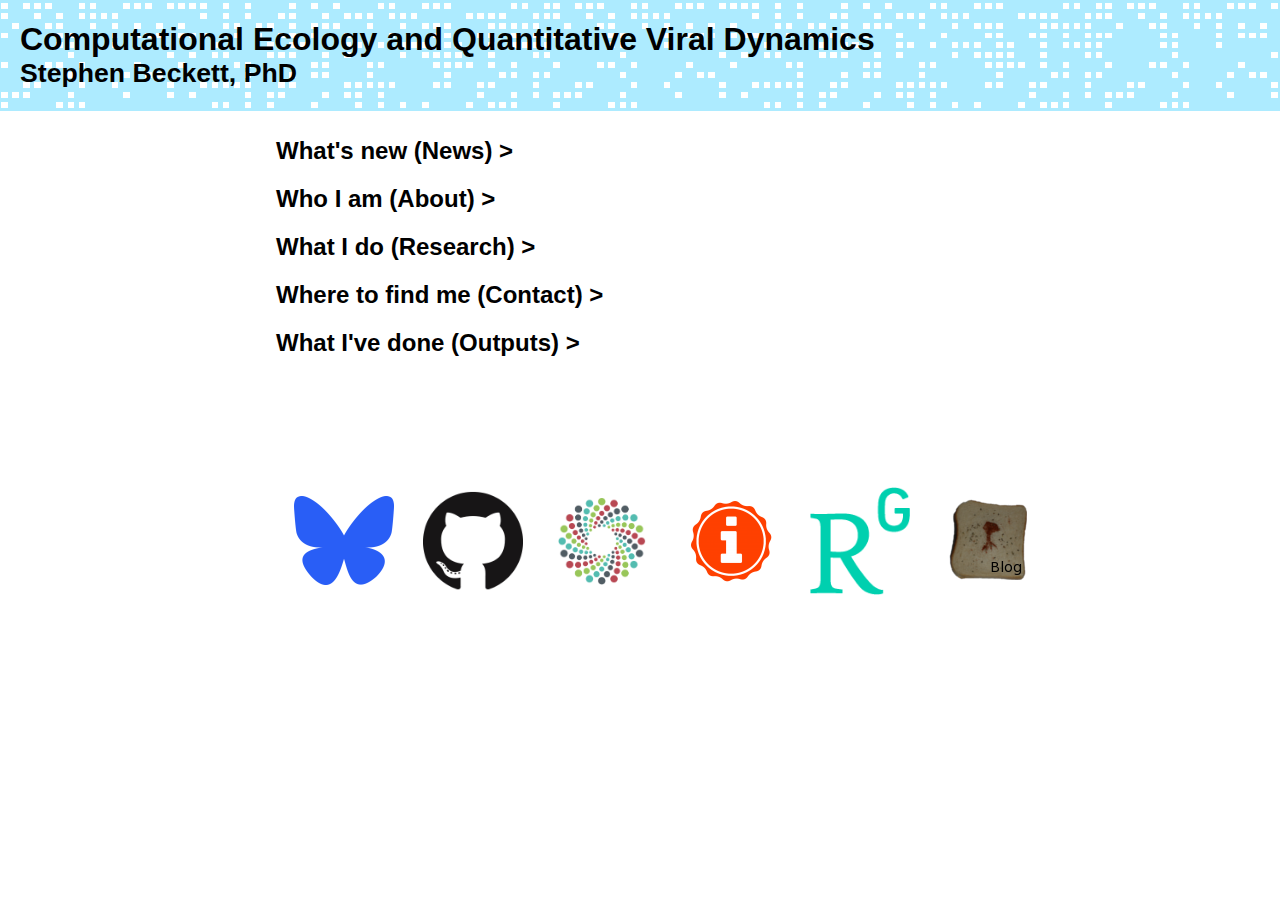
==== index.html @ b91db0d1 "Update eb" ====
<html>
<head>
<link rel="shortcut icon" href="figs/favicon.ico" type="image/vnd.microsoft.icon" /><link rel="icon" href="figs/favicon.ico" type="image/vnd.microsoft.icon" />
<title>Stephen Beckett, PhD : Computational Ecology and Quantitative Viral Dynamics</title>
<link rel="stylesheet" type="text/css" href="stylesheets/main.css" />
	
                        <meta name="twitter:url" content="http://sjbeckett.github.io/" />
                        <meta property="og:url" content="http://sjbeckett.github.io/" />
                        <meta name="twitter:title" content="Dr. Stephen Beckett - Associate Research Scientist" />
                        <meta property="og:title" content="Dr. Stephen Beckett - Associate Research Scientist" />
                        <meta name="twitter:description" content="I am an Associate Research Scientist at the University of Maryland. I use mathematical and computational methods to investigate and solve ecological and environmental problems. My current research interests lie in investigating the ecology of aquatic microbial communities, and infectious disease dynamics." />
                        <meta property="og:description" content="I am an Associate Research Scientist at the University of Maryland. I use mathematical and computational methods to investigate and solve ecological and environmental problems. My current research interests lie in investigating the ecology of aquatic microbial communities, and infectious disease dynamics." />
                        <meta name="twitter:card" content="summary" />
                        <meta property="og:type" content="website" />
	 		<meta name="description" content="I am an Associate Research Scientist at the University of Maryland. I use mathematical and computational methods to investigate and solve ecological and environmental problems. My current research interests lie in investigating the ecology of aquatic microbial communities, and infectious disease dynamics." />
	
</head>

<body>
<script type='text/javascript' src='https://d1bxh8uas1mnw7.cloudfront.net/assets/embed.js'></script> <!-- Altmetric badge script-->


<div id="content"> <!-- initiate main area with gap for header -->

<div id="header"> <!-- insert top bar -->
<h1><a class="pop" onclick="document.getElementById('spoiler_id_news') .style.display='none'; document.getElementById('spoiler_id_who') .style.display='none'; document.getElementById('spoiler_id_what') .style.display='none'; document.getElementById('spoiler_id_where') .style.display='none'; document.getElementById('spoiler_id_pub') .style.display='none'; document.getElementById('spoiler_id_software') .style.display='none'; document.getElementById('spoiler_id_data') .style.display='none'; document.getElementById('spoiler_id_posters') .style.display='none'; document.getElementById('spoiler_id_misc') .style.display='none'; document.getElementById('spoiler_id_next') .style.display='none'; document.getElementById('spoiler_id_out') .style.display='none';"></a>Computational Ecology and Quantitative Viral Dynamics<br> <small>Stephen Beckett, PhD </small></h1>
</div>

<br>
<br>

<table>
<tr>
<td width=265px></td> <!-- Left margins -->
<td>
<!--Column of content-->

<!-- NEWS -->
<h2><a class="pop" onclick="if(document.getElementById('spoiler_id_news') .style.display=='none') {document.getElementById('spoiler_id_news') .style.display=''}else{document.getElementById('spoiler_id_news') .style.display='none'}; ">What's new (News) ></a></h2>
<div id="spoiler_id_news" style=display:none>
<table>
<td width=70></td><td>
 <p>
	<table id="news">
		<!--<tr>
		<td width=100 style="vertical-align:top"> <i>date</i>: </td>
		<td>update</td>
		</tr>-->
		<tr>
		<td width=100 style="vertical-align:top"> <i>dd/mm/yyyy</i>: </td>
			<td></td>
		</tr>
		
		<tr>
		<td width=100 style="vertical-align:top"> <i>30/01/2025</i>: </td>
			<td>I have joined the Editorial Board for PLOS Computational Biology as an Academic Editor.</td>
		</tr>
		
		<tr>
		<td width=100 style="vertical-align:top"> <i>22/01/2025</i>: </td>
			<td>A <a href="https://doi.org/10.1101/2025.01.21.25320900 ">preprint</a> is now online describing our work on integrating economic-epidemiological modeling to explore policy decisions with control theory.</td>
		</tr>

		<tr>
		<td width=100 style="vertical-align:top"> <i>14/01/2025</i>: </td>
			<td>Co-presented a guest lecture on ‘Communications from mitigation and surveillance measures’ with <a href="https://sph.umd.edu/people/kathleen-mcphaul">Kate McPhaul</a> for SPHL709 ‘Reading Public Health Emergencies Through Information and Communication Research and Policy’.</td>
		</tr>
		
		<tr>
		<td width=100 style="vertical-align:top"> <i>07/01/2025</i>: </td>
			<td>Our Winter 2025 course begins! <a href="https://weitzgroup.umd.edu/people/gabi-steinbach/">Gabi Steinbach</a> and I are co-instructing the BSCI439C/BIOL708F course ‘Infectious Disease Dynamics: A Systems Approach’.</td>
		</tr>

		<tr>
		<td width=100 style="vertical-align:top"> <i>26/11/2024</i>: </td>
			<td>A new <a href="https://phageontoast.wordpress.com/2024/11/26/2024-in-review/">blog post</a>: "2024 in review".</td>
		</tr>
		
		<tr>
		<td width=100 style="vertical-align:top"> <i>25/11/2024</i>: </td>
			<td>Attended and presented research at the celebrations for the <a href="https://today.umd.edu/university-of-maryland-institute-for-health-computing-celebrates-second-anniversary">second year anniversary</a> of the University of Maryland Institute for Health Computing.</td>
		</tr>

		<tr>
		<td width=100 style="vertical-align:top"> <i>19/11/2024</i>: </td>
			<td>I have joined the Editorial Board for Mathematics in Medical and Life Sciences as an Associate Editor.</td>
		</tr>
		
		<tr>
		<td width=100 style="vertical-align:top"> <i>19/11/2024</i>: </td>
			<td>Presented a talk on "Developing public-facing pandemic tooling to promote prosocial decision making" to the 2024 Brin MRC workshop on <a href="https://brinmrc.umd.edu/programs/workshops/fall24/fall24-workshop-bio.html">Disease Dynamics and Human Behavior</a>.</td>
		</tr>
		
		<tr>
		<td width=100 style="vertical-align:top"> <i>18/11/2024</i>: </td>
			<td>Presented a poster at the <a href="https://midasnetwork.us/midas-2024/">MIDAS 2024</a> annual meeting on "Infections are not alike: the effects of covariation between individual susceptibility and transmissibility on epidemic dynamics". A preprint of this work is available on <a href="https://doi.org/10.1101/2024.10.11.24315334">medRxiv</a>.</td>
		</tr>
		
		<tr>
		<td width=100 style="vertical-align:top"> <i>13/11/2024</i>: </td>
			<td>Presented a poster, and a talk at the SCOPE annual meeting on work pushing "Towards generalizations of viral life-history trait scalings".</td>
		</tr>
		
		<tr>
		<td width=100 style="vertical-align:top"> <i>08/11/2024</i>: </td>
			<td>Veerapetch Petchger and I presented joint work at the Pandemic Readiness Initiative Public Research Seminar titled "Towards a wastewater surveillance and communication nexus". </td>
		</tr>
		
		<tr>
		<td width=100 style="vertical-align:top"> <i>04/11/2024</i>: </td>
			<td>I am now jointly appointed between the Department of Biology, University of Maryland; and the University of Maryland Institute for Health Computing.</td>
		</tr>
		
		<tr>
		<td width=100 style="vertical-align:top"> <i>16/10/2024</i>: </td>
			<td>I visited the University of Maryland Center for Environmental Science at the Horn Point Laboratory and presented a seminar: “Disentangling top-down drivers of mortality in marine microbial communities”.</td>
		</tr>
		
		<tr>
		<td width=100 style="vertical-align:top"> <i>12/10/2024</i>: </td>
			<td>Our research investigating how correlations between susceptibility and transmissibility impact infectious disease dynamics is now out as a <a href="https://www.medrxiv.org/content/10.1101/2024.10.11.24315334">preprint</a> on medRxiv.</td>
		</tr>
		
		<tr>
		<td width=100 style="vertical-align:top"> <i>30/09/2024</i>: </td>
			<td>Myself, <a href="https://biology.umd.edu/people/mallory-harris">Mallory Harris</a> and <a href="https://biology.umd.edu/people/dr-joshua-weitz">Joshua Weitz</a> took part in a <a href="https://www.reddit.com/r/askscience/comments/1fssr9o/askscience_ama_series_i_am_a_quantitative/">reddit r/AskScience AMA</a> on epidemic modeling and pandemic prevention.</td>
		</tr>
		
		<tr>
		<td width=100 style="vertical-align:top"> <i>03/09/2024</i>: </td>
			<td>Myself, <a href="https://cipher.charlotte.edu/directory/elaine-luo-phd/">Elaine Luo</a> and <a href="https://www.usm.edu/faculty-directory/profile.php?id=2236891">Kristina Mojica</a> received the news that our session "Viral interactions and ecological dynamics" was accepted for the <a href="https://www.aslo.org/charlotte-2025/">ASLO 2025 Aquatic Sciences Meeting</a>. Abstracts are due 21st October!</td>
		</tr>
		
		<tr>
		<td width=100 style="vertical-align:top"> <i>27/08/2024</i>: </td>
			<td>David Talmy and I presented at the vDARWIN minisymposium on "Quantifying the sensitivity of algal host-virus life-history traits to resource limitation".</td>
		</tr>
		
		<tr>
		<td width=100 style="vertical-align:top"> <i>30/07/2024</i>: </td>
			<td>Our research on modeling the evolution of temperate phage strategies using a serial passaging framework is now on bioRxiv as a <a href="https://www.biorxiv.org/content/10.1101/2024.07.29.604806v1">preprint</a>.</td>
		</tr>
		
		<tr>
		<td width=100 style="vertical-align:top"> <i>13/06/2024</i>: </td>
			<td>An updated preprint on perceptions related to immunity and COVID-19 booster vaccinations, and incorporating feedback from covid19immunity.com, is now <a href="https://osf.io/preprints/psyarxiv/wgb9t">online</a>.</td>
		</tr>

		<tr>
		<td width=100 style="vertical-align:top"> <i>30/05/2024</i>: </td>
			<td>A new <a href="https://phageontoast.wordpress.com/2024/05/30/potential-network-modules-and-network-modularity/">blog post</a>: "Potential network modules and network modularity".</td>
		</tr>
		
		<tr>
		<td width=100 style="vertical-align:top"> <i>17/04/2024</i>: </td>
			<td>David Demory and I presented a seminar on some of our model-data integration work: "Fitting population dynamics to multi-trophic models of <i>Prochlorococcus</i>, their viruses, and grazers."</td>
		</tr>
		
		<tr>
		<td width=100 style="vertical-align:top"> <i>11/04/2024</i>: </td>
			<td>I wrote up a tutorial detailing <a href="https://phageontoast.wordpress.com/2024/04/11/a-julia-tutorial-the-sir-model/">how to simulate an epidemic using the SIR model</a> in the Julia programming language.</td>
		</tr>
		
		<tr>
		<td width=100 style="vertical-align:top"> <i>07/03/2024</i>: </td>
			<td>Our paper: <a href="https://doi.org/10.1038/s41467-024-46165-3">Disentangling top-down drivers of mortality underlying diel population dynamics of <i>Prochlorococcus</i> in the North Pacific Subtropical Gyre</a> is now published in Nature Communications. I posted a new summary blog post on the topic <a href="https://phageontoast.wordpress.com/2024/03/08/evaluating-microbial-infection-and-grazing-in-the-field-using-population-timeseries-and-model-data-integration/">here</a>.</td>
		</tr>
		
		<tr>
		<td width=100 style="vertical-align:top"> <i>06/02/2024</i>: </td>
			<td>I posted a new blog post: <a href="https://phageontoast.wordpress.com/2024/02/06/reflecting-on-communicating-covid-19-exposure-risks/">"Reflecting on communicating COVID-19 exposure risks"</a>.</td>
		</tr>

		<tr>
		<td width=100 style="vertical-align:top"> <i>31/01/2024</i>: </td>
			<td>I visited <a href="https://www.bansallab.com/">Shweta Bansal</a> and her research lab at Georgetown University and presented our research on wastewater prevalence estimation.</td>
		</tr>
		
		<tr>
		<td width=100 style="vertical-align:top"> <i>20/12/2023</i>: </td>
			<td>I am now an Associate Research Scientist at the University of Maryland.</td>
		</tr>
		
		<tr>
		<td width=100 style="vertical-align:top"> <i>30/11/2023</i>: </td>
			<td>Spoke to and answered questions from local highschoolers interested in learning about science and scientific research.</td>
		</tr>
		
		<tr>
		<td width=100 style="vertical-align:top"> <i>08/11/2023</i>: </td>
			<td>Spanish version of the <a href="https://covid19immunity.com">COVID-19 Immunity Estimator</a> tool is released.</td>
		</tr>
		
		<tr>
		<td width=100 style="vertical-align:top"> <i>07/11/2023</i>: </td>
			<td>I gave a talk at the SCOPE annual meeting titled: "Modeling microbial trophic interactions".</td>
		</tr>
		
		<tr>
		<td width=100 style="vertical-align:top"> <i>30/10/2023</i>: </td>
			<td>Presented collaborative work on wastewater prevalence estimation to the <a href="https://midasnetwork.us/midas-network-annual-meeting-midas-2023/">2023 Annual MIDAS meeting</a>.</td>
		</tr>
		
		<tr>
		<td width=100 style="vertical-align:top"> <i>05/10/2023</i>: </td>
			<td>Our <a href="https://doi.org/10.1371/journal.pone.0290708">paper</a> studying the effectiveness of the <a href="https://covid19risk.biosci.gatech.edu/">COVID-19 Event Risk tool</a> is now published in PLoS ONE.</td>
		</tr>
		
		<tr>
		<td width=100 style="vertical-align:top"> <i>01/10/2023</i>: </td>
			<td>I joined the University of Maryland as a Visiting Assistant Research Scientist in the Department of Biology.</td>
		</tr>
		
		<tr>
		<td width=100 style="vertical-align:top"> <i>25/08/2023</i>: </td>
			<td>We released the online COVID-19 Immunity Estimator tool: <a href="https://covid19immunity.com/">covid19immunity.com</a>.</td>
		</tr>
		
		<tr>
		<td width=100 style="vertical-align:top"> <i>18/08/2023</i>: </td>
			<td>Our research on perceptions related to immunity and COVID-19 booster vaccinations is now online as a <a href="https://psyarxiv.com/wgb9t/">preprint</a>.</td>
		</tr>
		
		<tr>
		<td width=100 style="vertical-align:top"> <i>23/06/2023</i>: </td>
			<td>I visited with Elaine Luo and the <a href="https://sites.google.com/uncc.edu/microbial-ecology-lab">Microbial ecology lab</a> at the University of North Carolina-Charlotte.</td>
		</tr>
		
		<tr>
		<td width=100 style="vertical-align:top"> <i>15/06/2023</i>: </td>
			<td>I visited with the <a href="http://www.talmygroup.com/">Talmy group</a> at the University of Tennessee, and gave a seminar titled "Modeling virus impacts across systems: from marine microbial communities to COVID-19".</td>
		</tr>
		
		<tr>
		<td width=100 style="vertical-align:top"> <i>27/04/2023</i>: </td>
			<td>Our research on evaluating responses to COVID-19 informational social media adverts is now <a href="https://psycnet.apa.org/fulltext/2023-65876-001.html">published online</a> at the Journal of Applied Research in Memory and Cognition.</td>
		</tr>
		
		<tr>
		<td width=100 style="vertical-align:top"> <i>16/02/2023</i>: </td>
			<td>I participated in the Serrapilheira/ICTP-SAIFR Training Program in Quantitative Ecology in São Paulo, teaching a mix of undergraduate and masters students from different backgrounds about principles and modelling in predator-prey dynamics, evolutionary ecology and epidemiology. I also gave talks on "Applying quantitative principles to develop public facing tools for COVID-19" and "How does code and science get published?".</td>
		</tr>
		
		<tr>
		<td width=100 style="vertical-align:top"> <i>21/01/2023</i>: </td>
			<td>The Journal of Open Source Software published our <a href="https://doi.org/10.21105/joss.04898">paper</a> describing the <a href="https://github.com/sjbeckett/localcovid19now">localcovid19now</a> R package. The package provides functions to download and map recent localised COVID-19 case data in an effort to improve the understanding of localised COVID-19 transmission.</td>
		</tr>
		
		<tr>
		<td width=100 style="vertical-align:top"> <i>20/01/2023</i>: </td>
			<td>Our manuscript investigating <a href="http://dx.doi.org/10.15585/mmwr.mm7203a5">reasons why US adults are, or are not, electing to get the COVID-19 bivalent vaccine</a> is now published in the Morbidity and Mortality Weekly Report (MMWR).</td>
		</tr>
		
		<tr>
		<td width=100 style="vertical-align:top"> <i>03/12/2022</i>: </td>
			<td>An update to our manuscript: “Diel population dynamics and mortality of <i>Prochlorococcus</i> in the North Pacific Subtropical Gyre” available as a <a href="https://doi.org/10.1101/2021.06.15.448546v2">preprint</a> on bioRxiv.</td>
		</tr>
		
		<tr>
		<td width=100 style="vertical-align:top"> <i>22/09/2022</i>: </td>
			<td>A <a href="https://dx.doi.org/10.31219/osf.io/fg6vw">preprint</a> is now online describing our R package, <a href="https://github.com/sjbeckett/localcovid19now">localcovid19now</a>, to process and visualize regional COVID-19 case data across multiple countries.</td>
		</tr>	
		
		<tr>
		<td width=100 style="vertical-align:top"> <i>08/09/2022</i>: </td>
			<td>Hosted <a href="https://mjharris95.github.io/">Mallory Harris</a> (Stanford) in the WeitzLab and worked on problems related to epidemic dynamics.</td>
		</tr>	
		
		<tr>
		<td width=100 style="vertical-align:top"> <i>01/07/2022</i>: </td>
			<td>I was <a href="https://faculty.gatech.edu/georgia-tech-faculty-earn-promotions-tenure-spring-2022">promoted</a> to Research Scientist II at Georgia Tech.</td>
		</tr>		
		
		<tr>
		<td width=100 style="vertical-align:top"> <i>23/06/2022</i>: </td>
			<td>A <a href="https://doi.org/10.31234/osf.io/en35p">preprint</a> is now online describing the efficacy of different COVID-19 messaging strategies on different demographic groups.</td>
		</tr>
		
		<tr>
		<td width=100 style="vertical-align:top"> <i>09/02/2022</i>: </td>
			<td>Submitted our latest work exploring and assessing the impact of the <a href="https://covid19risk.biosci.gatech.edu/">COVID-19 event risk assessment planning tool</a> by analyzing how users interact with the tool. A <a href="https://doi.org/10.31234/osf.io/v8tdf">preprint</a> is now online.</td>
		</tr>
		
		<tr>
		<td width=100 style="vertical-align:top"> <i>20/01/2022</i>: </td>
			<td>Our manuscript exploring <a href="https://rdcu.be/cFBMP">temporal niche partitioning of resources and metabolism of marine microbes in the North Pacific</a> is now online in Nature Ecology and Evolution.</td>
		</tr>
		
		<tr>
		<td width=100 style="vertical-align:top"> <i>01/12/2021</i>: </td>
			<td>Our manuscript describing the deployment of <a href="https://dx.doi.org/10.1097/EDE.0000000000001448">Georgia Tech's surveillance testing system for COVID-19</a> is now online at Epidemiology.</td>
		</tr>
		
		<tr>
		<td width=100 style="vertical-align:top"> <i>23/09/2021</i>: </td>
		<td>We added interactive survey elements and the Risk Guessing Game to the <a href="https://covid19risk.biosci.gatech.edu/">COVID-19 event risk assessment planning tool</a> for research in collaboration with cognitive neuroscientists at Duke University.</td>
		</tr>
		
		<tr>
		<td width=100 style="vertical-align:top"> <i>09/09/2021</i>: </td>
		<td>A video highlighting our work and communication through the COVID-19 event risk assessment planning tool has been <a href="https://www.youtube.com/watch?v=BmpnfLLrr4w">published by RStudio</a>.</td>
		</tr>
		
		<tr>
		<td width=100 style="vertical-align:top"> <i>21/08/2021</i>: </td>
		<td>Our manuscript describing how population-level immunity can be estimated: “A framework for monitoring population immunity to SARS-CoV-2" is <a href="https://doi.org/10.1016/j.annepidem.2021.08.013">now online</a> at Annals of Epidemiology.</td>
		</tr>
		
		<tr>
		<td width=100 style="vertical-align:top"> <i>16/06/2021</i>: </td>
		<td>Submitted our newest manuscript: “Diel population dynamics and mortality of Prochlorococcus in the North Pacific Subtropical Gyre” available as a <a href="https://doi.org/10.1101/2021.06.15.448546">preprint</a> on bioRxiv.</td>
		</tr>
		
		<tr>
		<td width=100 style="vertical-align:top"> <i>17/05/2021</i>: </td>
		<td>I helped with instructing the <a href="http://workshop2021.qbios.gatech.edu/">2021 QBioS Hands-on Modeling Virtual Workshop on Epidemics</a>.</td>
		</tr>
		
		<tr>
		<td width=100 style="vertical-align:top"> <i>10/05/2021</i>: </td>
		<td>Presented collaborative work on <a href="https://weitzgroup.github.io/MAGEmodel_covid19_GA/">spatial epidemic modelling in Georgia</a> and on the <a href="covid19risk.biosci.gatech.edu/">COVID-19 event risk assessment planning tool</a> to the <a href="https://midasnetwork.us/midas-network-annual-meeting-midas-2021/">2021 Annual MIDAS meeting</a>.</td>
		</tr>
		
		<tr>
		<td width=100 style="vertical-align:top"> <i>22/04/2021</i>: </td>
		<td>Judged at the <a href="https://issuu.com/studentinnovation/docs/15th_annual_undergraduate_research_spring_symposiu">2021 Undergraduate Research Symposium</a> at Georgia Tech.</td>
		</tr>
		
		<tr>
		<td width=100 style="vertical-align:top"> <i>20/04/2021</i>: </td>
		<td>Initial release of the <a href="https://covid19dashboardgt.shinyapps.io/us_immunitylevel/">Population-level Immunity dashboard for the United States</a> developed with <a href="https://www.linkedin.com/in/king-nguyen-103/">Quan Nguyen</a> and <a href="https://weitzgroup.biosci.gatech.edu/people/joshua-weitz/">Joshua Weitz</a>. </td>
		</tr>

		<tr>
		<td width=100 style="vertical-align:top"> <i>24/03/2021</i>: </td>
		<td><a href="https://sciartwonderatl.wixsite.com/sawatl/wang-beckett">Mary Wang’s artwork "Us"</a> relating human decision making and behavior to COVID-19 risk via our <a href="https://covid19risk.biosci.gatech.edu/">COVID-19 Event Risk Assessment Planning Tool</a> was showcased at the 2021 Science.Art.Wonder artist showcase.</td>
		</tr>

		<tr>
		<td width=100 style="vertical-align:top"> <i>05/03/2021</i>: </td>
		<td>Sigma Xi <a href="https://cpb-us-w2.wpmucdn.com/sites.gatech.edu/dist/0/283/files/2021/03/2021-Sigma-Xi-Research-Award-Winners.final_.pdf">award</a> to Joshua Weitz and Clio Andris for our paper: "Real-time, interactive website for US-county-level COVID-19 event risk assessment".</td>
		</tr>

		<tr>
		<td width=100 style="vertical-align:top"> <i>03/12/2020</i>: </td>
		<td>I presented a seminar at Louisiana State University titled: “Modeling virus impacts across systems: from marine microbial communities to COVID-19”. </td>
		</tr>
		
		<tr>
		<td width=100 style="vertical-align:top"> <i>22/11/2020</i>: </td>
		<td>The <a href="https://covid19risk.biosci.gatech.edu/">COVID-19 Event Risk Assessment Planning Tool</a> is extended to provide sub-national risk estimates in Denmark, Ireland and Sweden.</td>
		</tr>
		
		<tr>
		<td width=100 style="vertical-align:top"> <i>18/11/2020</i>: </td>
		<td>Many news articles about the <a href="https://covid19risk.biosci.gatech.edu/">COVID-19 Event Risk Planning Tool</a>. A couple I'd like to highlight are from the <a href="https://webcache.googleusercontent.com/search?q=cache:-mEHxdlXIlgJ:https://www.latimes.com/science/story/2020-11-11/covid-19-risk-thanksgiving-2020-what-to-expect+&cd=1&hl=en&ct=clnk&gl=us&client=ubuntu">LA Times</a> and <a href="https://www.wired.com/story/thinking-about-a-holiday-gathering-look-at-this-map/">Wired</a>. I've also been interviewed about our tool by the media for audiences in <a href="https://www.kadn.com/content/video/573060441.html">Lafeyette</a>, <a href="https://news3lv.com/news/local/tool-shows-risk-of-catching-covid-19-in-group-settings">Las Vegas</>, <a href="https://www.fox13memphis.com/news/local/researchers-develop-new-risk-calculation-tool-covid-19-exposure/E2UJ2SDZGJATVAGQLUH44R6IBM/">Memphis</>, <a href="https://fox4kc.com/news/thanksgiving-plans-this-year-may-be-changing-due-to-covid-19/">Kansas City</a>, <a href="https://www.wbay.com/2020/11/16/interactive-covid-19-tool-helps-you-understand-risk-factor-of-a-gathering/">Green Bay</a>, <a href="https://www.fox35orlando.com/news/interactive-map-shows-youre-risk-of-catching-covid-at-event">Orlando</a> and <a href="https://www.mtpr.org/post/how-risky-are-holiday-gatherings-heres-what-health-experts-say-about-covid-19">Montana</a>.</td>
		</tr>
		
		<tr>
		<td width=100 style="vertical-align:top"> <i>27/10/2020</i>: </td>
		<td>The <a href="https://covid19risk.biosci.gatech.edu/">COVID-19 Event Risk Assessment Planning Tool</a> is extended to provide sub-national risk estimates in the Czech Republic and Spain.</td>
		</tr>
	
		<tr>
		<td width=100 style="vertical-align:top"> <i>10/11/2020</i>: </td>
		<td>Release of an <a href="https://sjbeckett.shinyapps.io/ga_dashboard/">interactive dashboard showcasing the status of COVID-19 in the state of Georgia</a>. This RShiny dashboard is based on figures I have been releasing on a regular basis via twitter and which have previously been shown in Georgia Tech. COVID-19 townhalls.</td>
		</tr>
		
		<tr>
		<td width=100 style="vertical-align:top"> <i>09/11/2020</i>: </td>
		<td>Our <a href="https://doi.org/10.1038/s41562-020-01000-9">paper</a> describing the COVID-19 Event Risk Assessment Planning Tool is now published in Nature Human Behaviour.</td>
		</tr>
		
		<tr>
		<td width=100 style="vertical-align:top"> <i>28/10/2020</i>: </td>
		<td>The <a href="https://covid19risk.biosci.gatech.edu/">COVID-19 Event Risk Assessment Planning Tool</a> is featured at Government Technology as <a href="https://www.govtech.com/health/Mapping-Tool-Visualizes-COVID-Risk-of-Different-Size-Events.html">MetroLab Network's Innovation of the Month</a>.</td>
		</tr>
		
		<tr>
		<td width=100 style="vertical-align:top"> <i>19/10/2020</i>: </td>
		<td>The <a href="https://covid19risk.biosci.gatech.edu/">COVID-19 Event Risk Assessment Planning Tool</a> is extended to provide sub-national risk estimates in Austria and France.</td>
		</tr>
		
		<tr>
		<td width=100 style="vertical-align:top"> <i>05/10/2020</i>: </td>
		<td>The <a href="https://covid19risk.biosci.gatech.edu/">COVID-19 Event Risk Assessment Planning Tool</a> is extended to provide sub-national risk estimates in Italy, Switzerland and the UK.</td>
		</tr>
		
		<tr>
		<td width=100 style="vertical-align:top"> <i>11/09/2020</i>: </td>
		<td>Our <a href="https://doi.org/10.1038/s41396-020-00752-6">paper</a> measuring infected cyanobacteria in the North Pacific and quantifying viral-induced mortality is now online.</td>
		</tr>
		
		<tr>
		<td width=100 style="vertical-align:top"> <i>18/05/2020</i>: </td>
		<td>I helped instruct the <a href="http://workshop2020.qbios.gatech.edu/">2020 QBioS Hands-on Modeling Virtual Workshop on Epidemics</a>.</td>
		</tr>
		
		<tr>
		<td width=100 style="vertical-align:top"> <i>15/05/2020</i>: </td>
		<td>Slate featured an <a href="https://slate.com/technology/2020/05/georgia-reopening-data-error.html">op-ed</a>, written with <a href="https://twitter.com/joshuasweitz">Joshua Weitz</a>, about reporting lags and the interpretation of case data, and the possibility of epidemic plateaus in Georgia.</td>
		</tr>
		
		<tr>
		<td width=100 style="vertical-align:top"> <i>07/05/2020</i>: </td>
		<td>Our <a href="https://doi.org/10.1038/s41591-020-0895-3">paper</a> modelling the potential of "serological shielding" is now publsihed in Nature Medicine.</td>
		</tr>
		
		<tr>
		<td width=100 style="vertical-align:top"> <i>01/05/2020</i>: </td>
		<td>Press: <a href="https://www.wabe.org/georgia-going-back-to-business-as-usual-could-lead-to-25000-deaths-study-finds/">WABE</a> covers our intial COVID-19 projections in Georgia using MAGE.</td>
		</tr>
		
		<tr>
		<td width=100 style="vertical-align:top"> <i>28/04/2020</i>: </td>
		<td>We released an <a href="https://github.com/WeitzGroup/MAGEmodel_covid19_GA/blob/master/Report/GA_COVID19_summary_28Apr2020.pdf">executive summary report for Georgia</a> on the potential for COVID-19 to return if physical distancing interventions are lifted too soon using a metapopulation age-structured epidemiological model (<a href="http://weitzgroup.github.io/MAGEmodel_covid19_GA/">MAGE</a>).</td>
		</tr>
		
		<tr>
		<td width=100 style="vertical-align:top"> <i>12/03/2020</i>: </td>
		<td>I presented a Biological Sciences seminar at the University of Chicago at Illinois on "Quantifying the ecological relevance of grazing and viral lysis in marine microbial communities".</td>
		</tr>
		
		<tr>
		<td width=100 style="vertical-align:top"> <i>02/03/2020</i>: </td>
		<td>I gave the Microbial Dynamics seminar at Georgia Tech on our work on estimating mortality in marine microbial communities.</td>
		</tr>
		
		<tr>
		<td width=100 style="vertical-align:top"> <i>17/02/2020</i>: </td>
		<td>I presented our work on modelling microbial populations in the North Pacific Subtropical Gyre at Ocean Sciences Meeting 2020 in San Diego.</td>
		</tr>
		
		<tr>
		<td width=100 style="vertical-align:top"> <i>06/02/2020</i>: </td>
		<td>I gave the Physics of Living Systems seminar titled: "Quantifying the ecological relevance of grazing and viral lysis in marine microbial communities".</td>
		</tr>
		
		<tr>
		<td width=100 style="vertical-align:top"> <i>01/12/2019</i>: </td>
		<td>Our new <a href="https://www.ingentaconnect.com/contentone/jmr/jmr/2019/00000077/a00102s1/art00009">paper</a> describing how biogeochemistry relates to changes in sea surface height at Station ALOHA is now published in the Journal Of Marine Research.</td>
		</tr>
		
		<tr>
		<td width=100 style="vertical-align:top"> <i>02/11/2019</i>: </td>
		<td>Got pedalling in support of <a href="https://www.crohnscolitisfoundation.org/get-involved/fundraising-events/spin4">spin4 crohn's and colitis</a>.</td>
		</tr>
		
		<tr>
		<td width=100 style="vertical-align:top"> <i>15/09/2019</i>: </td>
		<td>Arrived at the Technion to take part in the Phytoplankton Mortality Workshop to cross-compare phytoplankton mortality measurements.</td>
		</tr>
		
		<tr>
		<td width=100 style="vertical-align:top"> <i>02/06/2019</i>: </td>
		<td>Our <a href="https://doi.org/10.1111/1462-2920.14626">paper</a> describing a model to estimate carbon fluxes through grazing and viral infection is now published in Environmental Microbiology.</td>
		</tr>
		
		<tr>
		<td width=100 style="vertical-align:top"> <i>29/05/2019</i>: </td>
		<td>I presented a professional development talk to the <a href="http://qbios.gatech.edu/">Quantitative Biosciences Graduate Program</a> titled "Inside the Reviewing Process".</td>
		</tr>
		
		<tr>
		<td width=100 style="vertical-align:top"> <i>13/04/2019</i>: </td>
		<td>Our new <a href="https://doi.org/10.3389/fmars.2019.00182">paper</a> about size-dependent encounter rates between microbes and their predators is now published at Frontiers in Marine Science. I wrote a summary <a href="https://phageontoast.wordpress.com/2019/05/13/would-you-rather-fight-a-trillion-bacteriophage-sized-alligators-or-an-alligator-sized-bacteriophage/">here</a>.</td>
		</tr>
		
		<tr>
		<td width=100 style="vertical-align:top"> <i>30/03/2019</i>: </td>
		<td>Was on hand to discuss the Science.Art.Wonder project today (and on 23/03/2019 at the Atlanta Science Festival) with Emily Madsen. One piece "Submerged" explores the capacity for viruses to affect marine ecosystems; whilst the second, "Through a different Model" focuses on the process and art of modelling using a size-structured phytoplankton model I am developing as an example.</td>
		</tr>
		
		<tr>
		<td width=100 style="vertical-align:top"> <i>25/03/2019</i>: </td>
		<td>Curated the <a href="https://twitter.com/biotweeps">@biotweeps</a> twitter account for a week where I enthused about modelling and marine viruses!</td>
		</tr>
		
		<tr>
		<td width=100 style="vertical-align:top"> <i>28/02/2019</i>: </td>
		<td>I have been promoted to Research Scientist I at Georgia Tech.</td>
		</tr>			
		
		<tr>
		<td width=100 style="vertical-align:top"> <i>07/12/2018</i>: </td>
		<td>Hosted Emily Madsen in the WeitzLab to discuss communicating my research through art as part of the Science.Art.Wonder project.</td>
		</tr>	
		
		<tr>
		<td width=100 style="vertical-align:top"> <i>03/12/2018</i>: </td>
		<td>I gave a talk at the SCOPE annual meeting titled: "Diel with it: Data-model comparisons of diel ecological oscillations around station ALOHA".</td>
		</tr>	
		
		<tr>
		<td width=100 style="vertical-align:top"> <i>10/11/2018</i>: </td>
		<td>I volunteered with Habitat for Humanity in Atlanta.</td>
		</tr>	
		
		<tr>
		<td width=100 style="vertical-align:top"> <i>20/09/2018</i>: </td>
		<td>I presented "Viral Lysis vs. Grazing: perspectives on phytoplankton mortality” at the 5th Georgia Tech Postdoctoral Research Symposium.</td>
		</tr>
		
		<tr>
		<td width=100 style="vertical-align:top"> <i>04/09/2018</i>: </td>
		<td>Our <a href="https://doi.org/10.3389/fmicb.2018.01850">new paper</a> on modelling the robustness of dilution based estimates of rates of viral-induced mortality is now published in Frontiers in Microbiology. I wrote a summary <a href="https://phageontoast.wordpress.com/2018/09/03/measuring-viral-induced-mortality-of-phytoplankton-in-the-context-of-strain-level-diversity/">here</a>.</td>
		</tr>
		
		<tr>
		<td width=100 style="vertical-align:top"> <i>30/08/2018</i>: </td>
		<td>Our software package for calculating nestedness, <a href="http://github.com/sjbeckett/FALCON">FALCON</a>, has been used as an example of <a href="https://medium.com/@ganileni/how-to-wrap-a-matlab-package-in-python-31ecade442cd">how to wrap a MATLAB package in python</a> by KCL researcher Orazio Angelini.</td>
		</tr>
		
		<tr>
		<td width=100 style="vertical-align:top"> <i>20/06/2018</i>: </td>
		<td>Presented a talk: "Viral Lysis vs. Grazing: Perspectives on Phytoplankton Mortality” at the <a href="http://avw2018.com/">9th Aquatic Viral Workshop</a> in Lincoln, Nebraska (USA).</td>
		</tr>
		
		<tr>
		<td width=100 style="vertical-align:top"> <i>13/02/2018</i>: </td>
		<td>Presented a poster and co-chaired a session on "A Matter of Life and Death: The Role of Microbial Interactions in Mediating Biogeochemical Cycles" at the Ocean Sciences Meeting 2018 in Portland (USA).</td>
		</tr>
				
		<tr>
		<td width=100 style="vertical-align:top"> <i>13/12/2017</i>: </td>
		<td>Presented a seminar at the Marine Biological Association in Plymouth (UK) on: "Quantifying the ecological relevance of viral lysis in complex microbial communitites"</td>
		</tr>
		
		<tr>
		<td width=100 style="vertical-align:top"> <i>19/10/2017</i>: </td>
		<td>Gave a presentation: “Estimating viral impact on marine phytoplankton” in the GT Biological Sciences Microbial Dynamics seminar series.</td>
		</tr>
		
		<tr>
		<td width=100 style="vertical-align:top"> <i>13/10/2017</i>: </td>
		<td>Hosted <a href="https://sites.google.com/site/sarahhu251/">Sarah Hu</a> (USC) in the WeitzLab and worked on problems relating to timeseries analysis and Eukaryote communities.</td>
		</tr>
		
		<tr>
		<td width=100 style="vertical-align:top"> <i>21/09/2017</i>: </td>
		<td>I organised and chaired the sessions at the <a href="http://postdocs.gatech.edu/2017-postdoctoral-research-symposium">4th Annual Postdoctoral Research Symposium at Georgia Tech</a> – 24 great speakers from across the campus!</td>
		</tr>
		
		<tr>
		<td width=100 style="vertical-align:top"> <i>20/09/2017</i>: </td>
		<td>Our brief communication arising: <a href="http://dx.doi.org/10.1038/nature23295">Lysis, lsyogeny and virus-microbe ratios</a> has been published in Nature – also see a response to our correspondence <a href="http://dx.doi.org/10.1038/nature23296">here</a>.</td>
		</tr>
		
		<tr>
		<td width=100 style="vertical-align:top"> <i>06/07/2017</i>: </td>
		<td>I am helping to organise the <a href="http://postdocs.gatech.edu/2017-postdoctoral-research-symposium">4th Postdoctoral Research Symposium at Georgia Tech</a> to take place on the 21st September 2017.</td>
		</tr>
		
		<td width=100 style="vertical-align:top"> <i>15/05/2017</i>: </td>
		<td>Our work on attempting to separate grazing effects from niche competition effects in phytoplankton dilution experiments is now published in PLOS ONE.</td>
		</tr>
		
		<tr>
		<td width=100 style="vertical-align:top">  <i>31/03/2017</i>: </td>
		<td>The <a href="http://dx.doi.org/10.1098/rsos.140536">algorithms</a> I advocate using for computing modularity for weighted bipartite networks are now the default behaviour in the latest version of the R <a href="https://cran.r-project.org/web/packages/bipartite/index.html">bipartite</a> package (v2.08) on CRAN.</td>
		</tr>
		
		<tr>
		<td width=100 style="vertical-align:top"> <i>08/03/2017</i>: </td>
		<td>Hosted <a href="https://www.researchgate.net/profile/David_Talmy">David Talmy</a> (MIT) in the WeitzLab and worked on problems relating to grazers and viruses.</td>
		</tr>
		
		<tr>
		<td width=100 style="vertical-align:top"> <i>03/03/2017</i>: </td>
		<td>I attended the <a href="http://www.sgmeet.com/aslo/honolulu2017/default.asp">ASLO Ocean sciences meeting</a> and presented work on the dilution method in Hawai`i.</td>
		</tr>
		
		<tr>
		<td width=100 style="vertical-align:top"> <i>18/07/2016</i>: </td>
		<td>I presented a poster related to our dilution method work at <a href="http://events.embo.org/16-virus-microbe/">Viruses of Microbes 2016</a> in Liverpool.</td>
		</tr>
		
		<tr>
		<td width=100 style="vertical-align:top"> <i>11/07/2016</i>: </td>
		<td>I spoke at the <a href="http://avw8.uk/">8th Viral Aquatic Workshop</a> in Plymouth about the theoretical underpinnings of the dilution method for estimating plankton mortality.</td>
		</tr>
		
		<tr>
		<td width=100 style="vertical-align:top"> <i>23/01/2016</i>: </td>
		<td>I attended my graduation ceremony at the University of Exeter, where I was duly hooded, gowned and embraced!</td>
		</tr>
		
		<tr>
		<td style="vertical-align:top"> <i>20/01/2016</i>: </td>
		<td>My paper on <a href="http://dx.doi.org/10.1098/rsos.140536">weighted modularity in bipartite networks</a> is now up at RSOS. I wrote a short <a href="https://phageontoast.wordpress.com/2016/01/20/modularity-in-weighted-bipartite-networks/">blog post</a> about it.</td>
		</tr>
		
		<tr>
		<td style="vertical-align:top"> <i>19/09/2015</i>: </td>
		<td>Spoke at the "Living systems: from interaction patterns to critical behavior" workshop in Venice about phage-bacteria coevolutionary dynamics.</td>
		</tr>
		
		<tr>
		<td style="vertical-align:top"> <i>07/09/2015</i>: </td>
		<td>Completed my first review for the journal: Methods in Ecology and Evolution.</td>
		</tr>
		
		<tr>
		<td style="vertical-align:top"> <i>17/08/2015</i>: </td>
		<td>I have joined the Weitz lab @ Georgia Tech as a PostDoc.</td>
		</tr>
		
		<tr>
		<td style="vertical-align:top"> <i>29/07/2015</i>: </td>
		<td>My degree has been officially conferred - I am now Dr. Stephen Beckett!</td>
		</tr>

		<tr>
		<td style="vertical-align:top"> <i>19/07/2015</i>: </td>
		<td>New website is being designed (quite excited by how this is turning out!) </td>
		</tr>
					      
		
	</table>
 <table>
 <tr>
	 <td width=100></td><td class="showFull"> <a class="pop"><b>Show more ></b></a></td></tr>
</table>


 <!-- &nbsp; &nbsp; <a href="">archive ></a> -->
<script src="https://ajax.googleapis.com/ajax/libs/jquery/3.3.1/jquery.min.js"></script>	            
<script>
$("#news > tbody > tr").slice(10).hide();

$(".showFull").click(function() {
    $(this).toggle();
    $("#news > tbody > tr").show();
});
</script>

</td>
</table>

			  


<p><a class="pop" onclick="if(document.getElementById('spoiler_id_news') .style.display=='none') {document.getElementById('spoiler_id_news') .style.display=''}else{document.getElementById('spoiler_id_news') .style.display='none'}; "> &#x21E1; close &#x21E1;</a></p>
</div>

<!-- ABOUT -->

<h2><a class="pop" onclick="if(document.getElementById('spoiler_id_who') .style.display=='none') {document.getElementById('spoiler_id_who') .style.display=''}else{document.getElementById('spoiler_id_who') .style.display='none'} ; ">Who I am (About) ></a></h2>

<div id="spoiler_id_who" style=display:none>

<table>
<td width=70px></td><td>

	<p><b>Link to my CV: <a href="docs/beckett_cv.pdf" target="_blank">Download</a></b></p>
	
	
<p>I am an <b>Associate Research Scientist</b> in the <i>Quantitative Viral Dynamics</i> group at the University of Maryland. I use mathematical and computational methods to investigate and solve ecological and environmental problems. In this sense, I like to term myself a <b>computational ecologist</b>. Overall, my approach is inherently interdisciplinary and focuses towards translational research backed up with open-source coding practices. My current research interests lie in investigating the ecology of aquatic microbial communities; and advancing the integration of infectious disease dynamics and human behaviour.</p>
<p>Previously, I graduated with a BSc (Hons) in Geography and Mathematics from the University of Leeds in 2010, an MRes in Mathematics in the Living Environment from the University of York in 2011 &mdash; during which I completed a research internship with the Computational Science Lab at Microsoft Research in Cambridge. I earned my PhD in Biological Sciences from the University of Exeter in 2015. Following this, I made a transatlantic move to the School of Biological Sciences at Georgia Tech. where I was a Postdoctoral Fellow (2015-2019), Research Scientist I (2019-2022) and Research Scientist II (2022-2023) before moving to the University of Maryland.<!--You can read my CV <a href="">here</a>.--></p>
<center>
<table>
<tr>
<td>
<div style="height:150px;width:150px;">
<img height=150px width=150px src="figs/imo3.jpg" style="z-index: 0;position: absolute;" >
<img width=150px src="figs/hole.png" style="z-index: 1;position: absolute;" alt="Me" title="Me">
</div>
</td>
<td>
<div style="height:150px;width:150px;">
<img height=150px width=150px src="figs/art3.jpg" style="z-index: 0;position: absolute;" >
<img width=150px src="figs/hole.png" style="z-index: 1;position: absolute;" alt="Me" title="Me">
</div>
</td>
<td>
<div style="height:150px;width:150px;">
<img height=150px width=150px src="figs/jsw_qn_sjb.jpg" style="z-index: 0;position: absolute;" >
<img width=150px src="figs/hole.png" style="z-index: 1;position: absolute;" alt="Me" title="Me">
</div>
</td>
</tr>
</table>
</center>



<p>I believe one step towards making science more available in general, is to provide free and <b>open access</b> to research materials. I do not agree with the predominantly expensive open access options provided by many publishers, but am a strong advocate of making pre/post-prints of my research available. If I write a paper, I would sure like to make it as easy as possible, for as many people as possible, to be able to read and use the information discovered! Specific journal policies on this matter can be found using  <a href="http://www.sherpa.ac.uk/romeo/">SHERPA/RoMEO</a>.

<p>In my spare time I enjoy being in the great outdoors, especially on the coast. Some of the other things I like to do are playing the harmonica (badly), reading books and playing computer games. Chances are, I am <span id="timespan">thinking</span> about the sea right now.</p>

<script>
hr = new Date().getHours();
if(hr>=23 && hr <= 6){
document.getElementById("timespan").innerHTML="dreaming"
}
</script>

</td>
</table>

<p><a class="pop" onclick="if(document.getElementById('spoiler_id_who') .style.display=='none') {document.getElementById('spoiler_id_who') .style.display=''}else{document.getElementById('spoiler_id_who') .style.display='none'}; "> &#x21E1; close &#x21E1;</a></p>
</div>

<!-- RESEARCH -->

<h2><a class="pop" onclick="if(document.getElementById('spoiler_id_what') .style.display=='none') {document.getElementById('spoiler_id_what') .style.display=''}else{document.getElementById('spoiler_id_what') .style.display='none'}; ">What I do (Research) ></a></h2>

<div id="spoiler_id_what" style=display:none>
<table>
<td width=70></td><td>

<h3>Quantifying Microbial Mortality</h3>
<p>
There are estimated to be over 10<sup>30</sup> viruses of prokaryotic bacteria, known as bacteriophage or just phage, in the worlds oceans (<a href="https://www.researchgate.net/publication/7600284_Viruses_in_the_sea">Suttle, 2005</a>) which makes them an important component of the global marine ecosystem and ocean biogeochemistry. However, there are diverging estimates of virus-induced mortality relative to grazing-induced mortality in marine microbiology. My research focuses on better quantifying microbial mortality processes – with a particular interest in cyanobacteria – as differing mortality pathways have different biogeochemical consequences. In general, a goal is towards improving understanding and representation of mortality processes in marine microbial populations, and in larger ecosystem models.
	
<h3>Ecological Dynamics and Community Structure</h3>	
<p>
Ecological communities are composed of multiple types of organisms and interactions. Emergent dynamics of these communities are a function of the ways in which these interactions are organised and structured within a community. A particular interest is considering surface marine microbial communities where day-night cycles and life-cycle oscillations of photosynthesisers tend to synchronize. How does the community organise around such constraints? Additionally, microbial systems tend to be those in which (co)evolutionary dynamics can occur on ecological timescales.
	
<h3>Pandemic Response and Preparedness</h3>
<p>
Behavioral feedback is a critical component in understanding transmission dynamics of communicable diseases, including COVID-19, and can be influenced via policy and individual decision making. My research focuses on how leveraging data can lead to improve understanding of pandemic-associated risks, and aid decision making and outbreak mitigation.


</td>
</table>

<p><a class="pop" onclick="if(document.getElementById('spoiler_id_what') .style.display=='none') {document.getElementById('spoiler_id_what') .style.display=''}else{document.getElementById('spoiler_id_what') .style.display='none'}; "> &#x21E1; close &#x21E1;</a></p>
</div>


<!-- CONTACT -->

<h2><a class="pop" onclick="if(document.getElementById('spoiler_id_where') .style.display=='none') {document.getElementById('spoiler_id_where') .style.display=''}else{document.getElementById('spoiler_id_where') .style.display='none'}; ">Where to find me (Contact) ></a></h2>

<div id="spoiler_id_where" style=display:none>

<p>
<table>
<td width=70></td><td>


<table>
<tr><td width=100> Email: </td>  <td width = 250><a href="mailto:beckett@umd.edu">beckett@umd.edu</a> </td> <td>Links of interest:</td> </tr>
<tr><td></td><td><br></td><td><a href="https://biology.umd.edu/">Department of Biology, UMD</a>  ||  <a href="https://www.ihc.umd.edu/">Institute for Health Computing</a></td></tr>  
<tr><td> Twitter: </td>  <td> <a href="http://twitter.com/BeckettStephen">@BeckettStephen</a> </td> <td><a href="https://weitzgroup.umd.edu/">Quantitative Viral Dynamics Group</a></td></tr>
<tr><td><br></td><td></td><td><a href="https://research.umd.edu/pri">Pandemic Readiness Initiative</a></td></tr>
<tr><td> bluesky: </td>  <td> <a href="http://bsky.app/profile/beckettstephen.bsky.social">@beckettstephen.bsky.social</a> </td> <td><a href="http://scope.soest.hawaii.edu/index.html">Simons Collaboration on Ocean Processes and Ecology</a></td></tr>
<tr><td><br></td><td></td><td> <a href="https://midasnetwork.us/people/stephen-beckett/"> MIDAS network</a> </td></tr>
<tr><td> Post: </td>  <td> Stephen Beckett</td></tr>
<tr><td></td> <td>Department of Biology<br> 1204 Biology-Psychology Building <br> University of Maryland<br> College Park, MD 20742 </td> </tr>
</table>


</td>
</table>

<p><a class="pop" onclick="if(document.getElementById('spoiler_id_where') .style.display=='none') {document.getElementById('spoiler_id_where') .style.display=''}else{document.getElementById('spoiler_id_where') .style.display='none'}; "> &#x21E1; close &#x21E1;</a></p>
</div>


<!-- OUTPUTS -->

<h2><a class="pop" onclick="if(document.getElementById('spoiler_id_out') .style.display=='none') {document.getElementById('spoiler_id_out') .style.display=''}else{document.getElementById('spoiler_id_out') .style.display='none'}; ">What I've done (Outputs) ></a></h2>

<div id="spoiler_id_out" style=display:none>

<table>
<td width=70></td><td>

<!-- INTRO TEXT --> 

<p>The categories below highlight my publications, software and other research outputs. Click on a category to expand or contract it. I try my best to provide open access to all my research, but please email me if you are finding it hard to access something I've published. You may also be interested in viewing my <a href="https://scholar.google.co.uk/citations?user=p_YVeZ4AAAAJ">Google Scholar</a> and <a href="http://www.researchgate.net/profile/Stephen_Beckett">ResearchGate</a> profiles.</p>

<!-- PUBLICATIONS -->

<h3>
<a class="pop" onclick="if(document.getElementById('spoiler_id_pub') .style.display=='none') {document.getElementById('spoiler_id_pub') .style.display=''}else{document.getElementById('spoiler_id_pub') .style.display='none'}; ">>Publications ></a> </h3>

<div id="spoiler_id_pub">

<table>


		
<tr>
<td></td>
<td>
<table align="left" width="100">
<tr><td> <a href="https://www.nature.com/articles/s41467-024-46165-3.pdf"><img src ="figs/buttons/pdf2.png" title="Link to PDF"></a></td> <td rowspan=2><img src ="figs/sprites/wave.png" alt="paperImage"> </td></tr>
<tr><td> <a href="https://doi.org/10.1038/s41467-024-46165-3"><img src ="figs/buttons/doi2.png" title="Link to DOI"></a></td><td></td></tr>
</table>
<div data-badge-popover="left" data-badge-type="bar" data-doi="10.1038/s41467-024-46165-3" data-hide-no-mentions="true" class="altmetric-embed"></td>
<td></td><td><div class="low">Beckett S.J., Demory D., Coenen A.R., Casey J.R., Dugenne M., Follett C.L., Connell P., Carlson M.C.G., Hu S.K., Wilson S.T., Muratore D., Rodriguez-Gonzalez R.A., Peng S., Becker K.W., Mende D.R., Armbrust E.V., Caron D.A., Lindell D., White A.E., Ribalet F., Weitz J.S. </div><b>Disentangling top-down drivers of mortality underlying diel population dynamics of <i>Prochlorococcus</i> in the North Pacific Subtropical Gyre.</b><div class="low">2024. Nature Communications 15: 2105. &nbsp;&nbsp;&nbsp;&nbsp;&nbsp; [<a href="https://doi.org/10.1101/2021.06.15.448546">preprint</a>] [<a href="https://doi.org/10.5281/zenodo.10530398">code</a>] [<a href="https://phageontoast.wordpress.com/2024/03/08/evaluating-microbial-infection-and-grazing-in-the-field-using-population-timeseries-and-model-data-integration/">summary</a>]</div></td>
</tr>

<tr><td><br></td><td></td> </tr>		

<tr>
<td></td>
<td>
<table align="left" width="100">
<tr><td> <a href="https://psycnet.apa.org/fulltext/2023-65876-001.pdf"><img src ="figs/buttons/pdf2.png" title="Link to PDF"></a></td> <td rowspan=2><img src ="figs/sprites/virus_sprite.png" alt="paperImage"> </td></tr>
<tr><td> <a href="https://dx.doi.org/10.1037/mac0000114"><img src ="figs/buttons/doi2.png" title="Link to DOI"></a></td><td></td></tr>
</table>
<div data-badge-popover="left" data-badge-type="bar" data-doi="10.1037/mac0000114" data-hide-no-mentions="true" class="altmetric-embed"></td>
<td></td><td><div class="low">Sinclair A.H., Taylor M.K., Davidson A., Weitz J.S., Beckett S.J., Samanez-Larkin G.R.</div><b>Scenario-Based Messages on Social Media Motivate COVID-19 Information Seeking.</b><div class="low">2024. Journal of Applied Research in Memory and Cognition 13(1): 124-135. &nbsp;&nbsp;&nbsp;&nbsp;&nbsp;</div></td>
</tr>	
	
<tr><td><br></td><td></td> </tr>
	
<tr>
<td></td>
<td>
<table align="left" width="100">
<tr><td> <a href="https://journals.plos.org/plosone/article?id=10.1371/journal.pone.0290708"><img src ="figs/buttons/pdf2.png" title="Link to PDF"></a></td> <td rowspan=2><img src ="figs/sprites/virus_sprite.png" alt="paperImage"> </td></tr>
<tr><td> <a href="https://doi.org/10.1371/journal.pone.0290708"><img src ="figs/buttons/doi2.png" title="Link to DOI"></a></td><td></td></tr>
</table>
<div data-badge-popover="left" data-badge-type="bar" data-doi="10.1371/journal.pone.0290708" data-hide-no-mentions="true" class="altmetric-embed"></td>
<td></td><td><div class="low">Sinclair A.H., Taylor M.K., Brandel-Tanis F., Davidson A., Chande A.T., Rishishwar L., Andris C., Adcock R. A., Weitz J.S., Samanez-Larkin G.R., Beckett S.J.</div><b>Communicating COVID-19 exposure risk with an interactive website counteracts risk misestimation.</b><div class="low">2023. PLoS ONE 18(10): e0290708. &nbsp;&nbsp;&nbsp;&nbsp;&nbsp;</div></td>
</tr>
	
<tr><td><br></td><td></td> </tr>	

<tr>
<td></td>
<td>
<table align="left" width="100">
<tr><td> <a href="https://www.theoj.org/joss-papers/joss.04898/10.21105.joss.04898.pdf"><img src ="figs/buttons/pdf2.png" title="Link to PDF"></a></td> <td rowspan=2><img src ="figs/sprites/virus_sprite.png" alt="paperImage"> </td></tr>
<tr><td> <a href="https://doi.org/10.21105/joss.04898"><img src ="figs/buttons/doi2.png" title="Link to DOI"></a></td><td></td></tr>
</table>
<div data-badge-popover="left" data-badge-type="bar" data-doi="10.21105/joss.04898" data-hide-no-mentions="true" class="altmetric-embed"></td>
<td></td><td><div class="low">Beckett S.J., Brandel-Tanis F.A., Nguyen Q., Chande A.T., Rishishwar L., Andris C., Weitz J.S.</div><b>localcovid19now: processing and mapping COVID-19 case data at subnational scales.</b><div class="low">2023. Journal of Open Source Software 8(81): 4898. &nbsp;&nbsp;&nbsp;&nbsp;&nbsp; [<a href="https://github.com/sjbeckett/localcovid19now">code</a>]</div></td>
</tr>

<tr><td><br></td><td></td> </tr>
			
<tr>
<td></td>
<td>
<table align="left" width="100">
<tr><td> <a href="https://www.cdc.gov/mmwr/volumes/72/wr/pdfs/mm7203a5-H.pdf"><img src ="figs/buttons/pdf2.png" title="Link to PDF"></a></td> <td rowspan=2><img src ="figs/sprites/virus_sprite.png" alt="paperImage"> </td></tr>
<tr><td> <a href="https://doi.org/10.15585/mmwr.mm7203a5"><img src ="figs/buttons/doi2.png" title="Link to DOI"></a></td><td></td></tr>
</table>
<div data-badge-popover="left" data-badge-type="bar" data-doi="10.15585/mmwr.mm7203a5" data-hide-no-mentions="true" class="altmetric-embed"></td>
<td></td><td><div class="low">Sinclair A.H., Taylor M.K, Weitz J.S., Beckett S.J., Samanez-Larkin G.R.</div><b>Reasons for Receiving or Not Receiving Bivalent COVID-19 Booster Vaccinations Among Adults — United States, November 1–December 10, 2022.</b><div class="low">2023. MMWR: Morbidity & Mortality Weekly Report 72: 73-75. &nbsp;&nbsp;&nbsp;&nbsp;&nbsp; </div></td>
</tr>

<tr><td><br></td><td></td> </tr>
			
<tr>
<td></td>
<td>
<table align="left" width="100">
<tr><td> <a href="https://www.nature.com/articles/s41559-021-01606-w.pdf"><img src ="figs/buttons/pdf2.png" title="Link to PDF"></a></td> <td rowspan=2><img src ="figs/sprites/wave.png" alt="paperImage"> </td></tr>
<tr><td> <a href="https://dx.doi.org/10.1038/s41559-021-01606-w"><img src ="figs/buttons/doi2.png" title="Link to DOI"></a></td><td></td></tr>
</table>
<div data-badge-popover="left" data-badge-type="bar" data-doi="10.1038/s41559-021-01606-w" data-hide-no-mentions="true" class="altmetric-embed"></td>
<td></td><td><div class="low">Muratore D., Boysen A.K., Harke M.J., Becker K.W., Casey J.R., Coesel S.N., Mende D.R., Wilson S.T., Aylward F.O., Eppley J.M., Visolova A., Peng S., Rodgriguez-Gonzalez R.A., Beckett S.J., Armbrust E.V., DeLong E.F., Karl D.M., White A.E., Zehr J.P., Van Mooy B.A.S, Dyhrman S.T., Ingalls A.E., Weitz J.S.</div><b>Complex Marine Microbial Communities Partition Metabolism of Scarce Resources Over the Diel Cycle.</b><div class="low">2022. Nature Ecology & Evolution 6: 218-229. &nbsp;&nbsp;&nbsp;&nbsp;&nbsp; [<a href="https://rdcu.be/cFBMP">readcube</a>] [<a href="https://ecoevocommunity.nature.com/posts/microbes-running-on-time">summary</a>]</div></td>
</tr>

	
<tr><td><br></td><td></td> </tr>

<tr>
<td></td>
<td>
<table align="left" width="100">
<tr><td> <a href="https://pdfs.journals.lww.com/epidem/9000/Surveillance_to_Diagnostic_Testing_Program_for.98198.pdf?token=method|ExpireAbsolute;source|Journals;ttl|1639524628207;payload|mY8D3u1TCCsNvP5E421JYK6N6XICDamxByyYpaNzk7FKjTaa1Yz22MivkHZqjGP4kdS2v0J76WGAnHACH69s21Csk0OpQi3YbjEMdSoz2UhVybFqQxA7lKwSUlA502zQZr96TQRwhVlocEp/sJ586aVbcBFlltKNKo+tbuMfL73hiPqJliudqs17cHeLcLbV/CqjlP3IO0jGHlHQtJWcICDdAyGJMnpi6RlbEJaRheGeh5z5uvqz3FLHgPKVXJzdELUPQClo1N1yHPs3v1818hmeU8KP/x6DlOYmTjO4Du0=;hash|Y6/QaQDR1X4O6i7f6aqoQA=="><img src ="figs/buttons/pdf2.png" title="Link to PDF"></a></td> <td rowspan=2><img src ="figs/sprites/virus_sprite.png" alt="paperImage"> </td></tr>
<tr><td> <a href="https://dx.doi.org/10.1097/EDE.0000000000001448"><img src ="figs/buttons/doi2.png" title="Link to DOI"></a></td><td></td></tr>
</table>
<div data-badge-popover="left" data-badge-type="bar" data-doi="10.1097/EDE.0000000000001448" data-hide-no-mentions="true" class="altmetric-embed"></td>
<td></td><td><div class="low">Gibson G., Weitz J.S., Shannon M.P., Holton B., Bryskin A., Liu B., Sieglinger M., Coenen A.R., Zhao C., Beckett S.J., Bramblett S., Williamson J., Farrell M., Ortiz A., Abdallah C.T., García A.J. </div><b>Surveillance-to-Diagnostic Testing Program for Asymptomatic SARS-CoV-2 Infections on a Large, Urban Campus in Fall 2020.</b><div class="low">2022. Epidemiology 33(2): 209-216. &nbsp;&nbsp;&nbsp;&nbsp;&nbsp; [<a href="https://doi.org/10.5281/zenodo.5289216">code</a>]</div></td>
</tr>
	
	
<tr><td><br></td><td></td> </tr>	
	
<tr>
<td></td>
<td>
<table align="left" width="100">
<tr><td> <a href="https://www.sciencedirect.com/science/article/pii/S1047279721002635/pdfft?isDTMRedir=true&download=true"><img src ="figs/buttons/pdf2.png" title="Link to PDF"></a></td> <td rowspan=2><img src ="figs/sprites/virus_sprite.png" alt="paperImage"> </td></tr>
<tr><td> <a href="https://doi.org/10.1016/j.annepidem.2021.08.013"><img src ="figs/buttons/doi2.png" title="Link to DOI"></a></td><td></td></tr>
</table>
<div data-badge-popover="left" data-badge-type="bar" data-doi="10.1016/j.annepidem.2021.08.013" data-hide-no-mentions="true" class="altmetric-embed"></td>
<td></td><td><div class="low">Lopman B.A., Shioda K., Nguyen Q., Beckett S.J., Siegler A.J., Sullivan P.S., Weitz J.S.</div><b>A framework for monitoring population immunity to SARS-CoV-2.</b><div class="low">2021. Annals of Epidemiology 63: 75-78. &nbsp;&nbsp;&nbsp;&nbsp;&nbsp; [<a href="https://github.com/quannguyenminh103/Covid19-Population-Level-Immunity">code</a>] [<a href="https://covid19dashboardgt.shinyapps.io/us_immunitylevel/">dashboard</a>]</div></td>
</tr>

	
<tr><td><br></td><td></td> </tr>	
	
<tr>
<td></td>
<td>
<table align="left" width="100">
<tr><td> <a href="https://www.nature.com/articles/s41396-020-00752-6.pdf"><img src ="figs/buttons/pdf2.png" title="Link to PDF"></a></td> <td rowspan=2><img src ="figs/sprites/p1.png" alt="paperImage"> </td></tr>
<tr><td> <a href="https://doi.org/10.1038/s41396-020-00752-6"><img src ="figs/buttons/doi2.png" title="Link to DOI"></a></td><td></td></tr>
</table>
<div data-badge-popover="left" data-badge-type="bar" data-doi="10.1038/s41396-020-00752-6" data-hide-no-mentions="true" class="altmetric-embed"></td>
<td></td><td><div class="low">Mruwat N., Carlson M.C.G., Goldin S., Ribalet F., Kirzner S., Hulata Y., Beckett S.J., Shitrit D., Weitz J.S., Armbrust E.V., Lindell D.</div><b>A single-cell polony method reveals low levels of infected <i>Prochlorococcus</i> in oligotrophic waters despite high cyanophage abundances</b><div class="low">2021. The ISME Journal 15: 41–54. &nbsp;&nbsp;&nbsp;&nbsp;&nbsp; [<a href="https://rdcu.be/b7Fxe">readcube</a>]</div></td>
</tr>
	
<tr><td><br></td><td></td> </tr>	
	
<tr>
<td></td>
<td>
<table align="left" width="100">
<tr><td> <a href="https://www.nature.com/articles/s41562-020-01000-9.pdf"><img src ="figs/buttons/pdf2.png" title="Link to PDF"></a></td> <td rowspan=2><img src ="figs/sprites/virus_sprite.png" alt="paperImage"> </td></tr>
<tr><td> <a href="https://doi.org/10.1038/s41562-020-01000-9"><img src ="figs/buttons/doi2.png" title="Link to DOI"></a></td><td></td></tr>
</table>
<div data-badge-popover="left" data-badge-type="bar" data-doi="10.1038/s41562-020-01000-9" data-hide-no-mentions="true" class="altmetric-embed"></td>
<td></td><td><div class="low">Chande A., Lee, S., Harris M., Nguyen Q., Beckett S.J., Hilley T., Andris C., Weitz J.S.</div><b>Real-time, interactive website for US-county-level COVID-19 event risk assessment</b><div class="low">2020. Nature Human Behaviour 4: 1313–1319. &nbsp;&nbsp;&nbsp;&nbsp;&nbsp; [<a href="https://rdcu.be/b96Vi">readcube</a>] [<a href="https://github.com/appliedbinf/covid19-event-risk-planner">code</a>] [<a href="covid19risk.biosci.gatech.edu/">dashboard</a>]</div></td>
</tr>

	
<tr><td><br></td><td></td> </tr>	
	
<tr>
<td></td>
<td>
<table align="left" width="100">
<tr><td> <a href="https://www.nature.com/articles/s41591-020-0895-3.pdf"><img src ="figs/buttons/pdf2.png" title="Link to PDF"></a></td> <td rowspan=2><img src ="figs/sprites/virus_sprite.png" alt="paperImage"> </td></tr>
<tr><td> <a href="https://doi.org/10.1038/s41591-020-0895-3"><img src ="figs/buttons/doi2.png" title="Link to DOI"></a></td><td></td></tr>
</table>
<div data-badge-popover="left" data-badge-type="bar" data-doi="10.1038/s41591-020-0895-3" data-hide-no-mentions="true" class="altmetric-embed"></div></td>
<td width=10></td><td><div class="low">Weitz J.S., Beckett S.J., Coenen A.R., Demory D., Dominguez-Mirazo M., Dushoff J., Leung C.-Y., Li G., Măgălie A., Park S.W., Rodriguez-Gonzalez R., Shashwat S., Zhao C.Y.</div><b>Modeling shield immunity to reduce COVID-19 epidemic spread</b><div class="low">2020. Nature Medicine 26: 849–854. &nbsp;&nbsp;&nbsp;&nbsp;&nbsp; [<a href="https://www.medrxiv.org/content/10.1101/2020.04.01.20049767v1" class="low">preprint</a>] [<a href="https://github.com/WeitzGroup/covid_shield_immunity" class="low">code</a>]</div></td>
</tr>

<tr><td><br></td><td></td> </tr>	
	
<tr>
<td></td>
<td>
<table align="left" width="100">
<tr><td> <a href="https://www2.whoi.edu/staff/dmcgillicuddy/wp-content/uploads/sites/73/2020/04/Barone_etal_JMR_19.pdf"><img src ="figs/buttons/pdf2.png" title="Link to PDF"></a></td> <td rowspan=2><img src ="figs/sprites/wave.png" alt="paperImage"> </td></tr>
<tr><td> <a href="http://dx.doi.org/10.1357/002224019828474241"><img src ="figs/buttons/doi2.png" title="Link to DOI"></a></td><td></td></tr>
</table>
<div data-badge-popover="left" data-badge-type="bar" data-doi="10.1357/002224019828474241" data-hide-no-mentions="true" class="altmetric-embed"></div></td>
<td width=10></td><td><div class="low">Barone B., Coenen A.R., Beckett S.J., McGillicuddy Jr. D.J., Weitz J.S., Karl D.M.</div><b>The ecological and biogeochemical state of the North Pacific Subtropical Gyre is linked to sea surface height</b><div class="low">2019. Journal of Marine Research 77(S): 215-245.</div></td>
</tr>

<tr><td><br></td><td></td> </tr>

<tr>
<td></td>
<td>
<table align="left">
<tr><td> <a href="https://sfamjournals.onlinelibrary.wiley.com/doi/am-pdf/10.1111/1462-2920.14626"><img src ="figs/buttons/pdf2.png" title="Link to PDF"></a></td> <td rowspan=2><img src ="figs/sprites/phagemicrozoo.png" alt="paperImage"> </td></tr>
<tr><td> <a href="http://dx.doi.org/10.1111/1462-2920.14626"><img src ="figs/buttons/doi2.png" title="Link to DOI"></a> </td><td></td></tr>
</table>
<div data-badge-popover="left" data-badge-type="bar" data-doi="10.1111/1462-2920.14626" data-hide-no-mentions="true" class="altmetric-embed"></div></td>
<td width=10></td><td><div class="low">Talmy, D., Beckett S.J., Taniguchi D.A.A., Brussaard C.P.D., Weitz J.S., Follows M.J.</div><b>An empirical model of carbon flow through marine viruses and microzooplankton grazers</b><div class="low">2019. Environmental Microbiology 21(6): 2171-2181. &nbsp;&nbsp;&nbsp;&nbsp;&nbsp; [<a href="http://rdcu.be/bDS5Y" class="low">readcube</a>]</div></td>
</tr>

<tr><td><br></td><td></td> </tr>
	
<tr>
<td></td>
<td>
<table align="left">
<tr><td> <a href="https://www.frontiersin.org/articles/10.3389/fmars.2019.00182/pdf"><img src ="figs/buttons/pdf2.png" title="Link to PDF"></a></td> <td rowspan=2><img src ="figs/sprites/phagemicrozoo.png" alt="paperImage"> </td></tr>
<tr><td> <a href="http://dx.doi.org/10.3389/fmars.2019.00182"><img src ="figs/buttons/doi2.png" title="Link to DOI"></a></td><td></td></tr>
</table>
<div data-badge-popover="left" data-badge-type="bar" data-doi="10.3389/fmars.2019.00182" data-hide-no-mentions="true" class="altmetric-embed"></div></td>
<td></td><td><div class="low">Talmy D., Beckett S.J., Zhang A., Taniguchi D.A.A., Weitz J.S., Follows M.J.</div><b>Contrasting Controls on Microzooplankton Grazing and Viral Infection of Microbial Prey</b><div class="low">2019. Frontiers in Marine Science 6: 182. &nbsp;&nbsp;&nbsp;&nbsp;&nbsp; [<a href="https://phageontoast.wordpress.com/2019/05/13/would-you-rather-fight-a-trillion-bacteriophage-sized-alligators-or-an-alligator-sized-bacteriophage/" class = "low">blog</a>]</div></td>
</tr>

<tr><td><br></td><td></td> </tr>	
	
<tr>
<td></td>
<td>
<table align="left">
<tr><td> <a href="https://www.frontiersin.org/articles/10.3389/fmicb.2018.01850/pdf"><img src ="figs/buttons/pdf2.png" alt="PDF" title="Link to PDF"></a></td> <td rowspan=2><img src ="figs/sprites/dilut.png" alt="paperImage"> </td></tr>
<tr><td> <a href="http://dx.doi.org/10.3389/fmicb.2018.01850"><img src ="figs/buttons/doi2.png" alt="DOI" title="Link to DOI"></a></td><td></td></tr>
</table>
<div data-badge-popover="left" data-badge-type="bar" data-doi="10.3389/fmicb.2018.01850" data-hide-no-mentions="true" class="altmetric-embed"></div></td>
<td width=10></td><td><div class="low">Beckett S.J., Weitz J.S.</div><b>The Effect of Strain Level Diversity on Robust Inference of Virus-Induced Mortality of Phytoplankton</b><div class="low">2018. Frontiers in Microbiology 9: 1850. &nbsp;&nbsp;&nbsp;&nbsp;&nbsp; [<a href="https://doi.org/10.1101/277517" class="low">preprint</a>] [<a href="https://github.com/sjbeckett/DilutionMethod-ViralLysisEstimation" class = "low">code</a>] [<a href="https://phageontoast.wordpress.com/2018/09/03/measuring-viral-induced-mortality-of-phytoplankton-in-the-context-of-strain-level-diversity/" class = "low">blog</a>]</div></td>
</tr>
	
<tr><td><br></td><td></td> </tr>
	
<tr>
<td></td>
<td>
<table align="left">
<tr><td> <a href="https://www.nature.com/nature/journal/v549/n7672/pdf/nature23295.pdf"><img src ="figs/buttons/pdf2.png" alt="PDF" title="Link to PDF"></a></td> <td rowspan=2><img src ="figs/sprites/p1.png" alt="paperImage"> </td></tr>
<tr><td> <a href="http://dx.doi.org/10.1038/nature23295"><img src ="figs/buttons/doi2.png" alt="DOI" title="Link to DOI"></a></td><td></td></tr>
</table>
<div data-badge-popover="left" data-badge-type="bar" data-doi="10.1038/nature23295" data-hide-no-mentions="true" class="altmetric-embed"></div></td>
<td width=10></td><td><div class="low">Weitz J.S., Beckett S.J., Brum J.R., Cael B.B., Dushoff J.</div><b>Lysis, lysogeny, and virus-microbe ratios</b><div class="low">2017. Nature 549(7672): E1-E3. &nbsp;&nbsp;&nbsp;&nbsp;&nbsp; [<a href="http://rdcu.be/v2qB" class="low">readcube</a>] [<a href="http://dx.doi.org/10.1101/051805" class="low">preprint</a>] [<a href="https://github.com/WeitzGroup/VMR-Lysis-Lysogeny-v3" class = "low">code</a>]</div></td>
</tr>
	
<tr><td><br></td><td></td> </tr>
	
<tr>
<td></td>
<td>
<table align="left">
<tr><td> <a href="http://journals.plos.org/plosone/article/file?id=10.1371/journal.pone.0177517&type=printable"><img src ="figs/buttons/pdf2.png" alt="PDF" title="Link to PDF"></a></td> <td rowspan=2><img src ="figs/sprites/dilut.png" alt="paperImage"> </td></tr>
<tr><td> <a href="https://doi.org/10.1371/journal.pone.0177517"><img src ="figs/buttons/doi2.png" alt="DOI" title="Link to DOI"></a></td><td></td></tr>
</table>
<div data-badge-popover="left" data-badge-type="bar" data-doi="10.1371/journal.pone.0177517" data-hide-no-mentions="true" class="altmetric-embed"></div></td>
<td></td><td><div class="low">Beckett S.J., Weitz J.S.</div><b>Disentangling niche competition from grazing mortality in phytoplankton dilution experiments</b><div class="low">2017. PLOS ONE 12(5): e0177517.  &nbsp;&nbsp;&nbsp;&nbsp;&nbsp; [<a href="http://dx.doi.org/10.1101/072231" class="low">preprint</a>] [<a href="https://github.com/WeitzGroup/DilutionMethod-NicheCompetition" class="low">code</a>]</div></td>
</tr>

<tr><td><br></td><td></td> </tr>
	
<tr>
<td></td>
<td>
<table align="left">
<tr><td> <a href="http://rsos.royalsocietypublishing.org/content/3/1/140536.full-text.pdf"><img src ="figs/buttons/pdf2.png" alt="PDF" title="Link to PDF"></a></td> <td rowspan=2><img src ="figs/sprites/mod2.png" alt="paperImage"></td></tr>
<tr><td> <a href="http://dx.doi.org/10.1098/rsos.140536"><img src ="figs/buttons/doi2.png" alt="DOI" title="Link to DOI"></a></td><td></td></tr>
</table>
<div data-badge-popover="left" data-badge-type="bar" data-doi="10.1098/rsos.140536" data-hide-no-mentions="true" class="altmetric-embed"></td>
<td></td><td><div class="low">Beckett S.J.</div><b>Improved community detection in weighted bipartite networks</b><div class="low">2016. Royal Society Open Science 3: 140536. &nbsp;&nbsp;&nbsp;&nbsp;&nbsp; [<a href="https://github.com/sjbeckett/weighted-modularity-LPAwbPLUS" class="low">code</a>] [<a href="https://phageontoast.wordpress.com/2016/01/20/modularity-in-weighted-bipartite-networks/" class="low">blog</a>] </div></td>
</tr>	
	
<tr><td><br></td><td></td> </tr>	
	
<tr>
<td></td>
<td>
<table align="left">
<tr><td> <a href="http://hdl.handle.net/10871/17913"><img src ="figs/buttons/pdf2.png" alt="PDF" title="Link to PDF"></a></td> <td rowspan=2><img src ="figs/sprites/nestmodphage.png" alt="paperImage"> </td></tr>
<tr><td></td><td></td></tr>
</table>
<div data-badge-popover="left" data-badge-type="bar" data-handle="10871/17913" data-hide-no-mentions="true" class="altmetric-embed"></div></td>
<td></td><td><div class="low">Beckett S.J.</div><b>Nestedness and modularity in bipartite networks</b><div class="low">2015. PhD Thesis, University of Exeter, UK.</div></td>
</tr>

<tr><td><br></td><td></td> </tr>

<tr>
<td></td>
<td>
<table align="left">
<tr><td> <a href="http://hdl.handle.net/10871/17867"><img src ="figs/buttons/pdf2.png" alt="PDF" title="Link to PDF"></a></td> <td rowspan=2><img src ="figs/sprites/p1.png" alt="paperImage"></td></tr>
<tr><td> <a href="http://dx.doi.org/10.1186/s12864-015-1470-z"><img src ="figs/buttons/doi2.png" alt="DOI" title="Link to DOI"></a></td><td></td></tr>
</table>
<div data-badge-popover="left" data-badge-type="bar" data-doi="10.1186/s12864-015-1470-z" data-hide-no-mentions="true" class="altmetric-embed"></div></td>
<td></td><td><div class="low">Cowley L.A., Beckett S.J., Chase-Topping M., Perry N., Dallman T.J., Gally D.L., Jenkins C.</div><b>Analysis of whole genome sequencing for the <i>Escherichia coli</i> O157:H7 typing phages</b><div class="low">2015. BMC Genomics 16: 271.</div></td>
</tr>

<tr><td><br></td><td></td> </tr>

<tr>
<td></td>
<td>
<table align="left">
<tr><td> <a href="http://hdl.handle.net/10871/17844"><img src ="figs/buttons/pdf2.png" alt="PDF" title="Link to PDF"></a></td> <td rowspan=2><img src ="figs/sprites/nest2.png" alt="paperImage"> </td></tr>
<tr><td> <a href="http://dx.doi.org/10.12688/f1000research.4831.1"><img src ="figs/buttons/doi2.png" alt="DOI" title="Link to DOI"></a></td><td></td></tr>
</table>
<div data-badge-popover="left" data-badge-type="bar" data-doi="10.12688/f1000research.4831.1"  data-hide-no-mentions="true" class="altmetric-embed"></div></td>
<td></td><td><div class="low">Beckett S.J., Boulton C.A., Williams H.T.P.</div><b>FALCON: a software package for analysis of nestedness in bipartite networks</b><div class="low">2014. [v1; ref status: indexed, http://f1000r.es/3z8] F1000Research 3: 185. &nbsp;&nbsp;&nbsp;&nbsp;&nbsp; [<a href="https://github.com/sjbeckett/FALCON" class="low">code</a>]</div> </td>
</tr>

<tr><td><br></td><td></td> </tr>

<tr>
<td></td>
<td> 
<table align="left">
<tr><td> <a href="https://www.researchgate.net/publication/263475653_Uptake_and_Retention_of_Microplastics_by_the_Shore_Crab_Carcinus_maenas"><img src ="figs/buttons/pdf2.png" alt="PDF" title="Link to PDF"></a></td>
<td rowspan=2><img src ="figs/sprites/crab2.png" alt="paperImage"></td></tr>
<tr><td> <a href="http://dx.doi.org/10.1021/es501090e"><img src ="figs/buttons/doi2.png" alt="DOI" title="Link to DOI"></a></td><td></td></tr>
</table>
<div data-badge-popover="left" data-badge-type="bar" data-doi="10.1021/es501090e"  data-hide-no-mentions="true" class="altmetric-embed"></div>
 </td>
<td></td><td> <div class ="low">Watts A.J.R., Lewis C., Goodhead R.M., Beckett S.J., Moger J., Tyler C.R., Galloway T.S.</div> <b>Uptake and retention of microplastics by the shore crab <i>Carcinus maenas</i></b><div class="low">  2014. Environmental Science & Technology 48(15): 8823-8830.</div></td>
</tr>

<tr><td><br></td><td></td> </tr>

<tr>
<td></td>
<td>
<table align="left">
<tr><td> <a href="http://hdl.handle.net/10871/16397"><img src ="figs/buttons/pdf2.png" alt="PDF" title="Link to PDF"></a></td> <td rowspan=2><img src ="figs/sprites/p1.png" alt="paperImage"> </td></tr>
<tr><td> <a href="http://dx.doi.org/10.1098/rsfs.2013.0033"><img src ="figs/buttons/doi2.png" alt="DOI" title="Link to DOI"></a></td><td></td></tr>
</table>
<div data-badge-popover="left" data-badge-type="bar" data-doi="10.1098/rsfs.2013.0033" data-hide-no-mentions="true" class="altmetric-embed"></div></td>
<td></td><td><div class="low">Beckett S.J., Williams H.T.P.</div><b>Coevolutionary diversification creates nested-modular structure in phage-bacteria interaction networks</b><div class="low">2013. Interface Focus 3: 20130033. &nbsp;&nbsp;&nbsp;&nbsp;&nbsp; [<a href="https://phageontoast.wordpress.com/2016/01/04/network-structure-in-coevolving-communities-of-bacteria-and-phage/" class="low">blog</a>] </div></td>
</tr>


</table>

<p><a class="pop" onclick="if(document.getElementById('spoiler_id_pub') .style.display=='none') {document.getElementById('spoiler_id_pub') .style.display=''}else{document.getElementById('spoiler_id_pub') .style.display='none'}; "> &#x21E1; close &#x21E1;</a></p>
</div>


<!-- SOFTWARE -->

<h3><a class="pop" onclick="if(document.getElementById('spoiler_id_software') .style.display=='none') {document.getElementById('spoiler_id_software') .style.display=''}else{document.getElementById('spoiler_id_software') .style.display='none'}">>Software ></a></h3>

<div id="spoiler_id_software" style="display:none">
<table>
	
<tr>
<td>
<table align="left">
<tr><td> <a href="http://github.com/sjbeckett/localcovid19now"><img src ="figs/buttons/code.png" alt="code" title="Link to code"></a></td> <td rowspan=2><img src ="figs/sprites/virus_sprite.png" alt="paperImage"> </td></tr>
<tr><td> <a href="http://dx.doi.org/10.5281/zenodo.7542478"><img src ="figs/buttons/doi2.png" alt="DOI" title="Link to DOI"></a></td><td></td></tr>
</table>
<div data-badge-popover="left" data-badge-type="bar" data-doi="10.5281/zenodo.7542478" data-hide-no-mentions="true" class="altmetric-embed"></div></td>
<td width=10></td><td><div class="low">Beckett S.J., Brandel-Tanis F., Nguyen Q., Chande A., Rishishwar L., Andris C., Weitz J.S.</div><b> localcovid19now: processing and mapping COVID-19 case data at subnational scales.</b><div class="low">2023. Zenodo.</div></td>
</tr>

<tr><td><br></td><td></td> </tr>
	
<tr>
<td>
<table align="left">
<tr><td> <a href="http://github.com/sjbeckett/weighted-modularity-LPAwbPLUS"><img src ="figs/buttons/code.png" alt="code" title="Link to code"></a></td> <td rowspan=2><img src ="figs/sprites/mod2.png" alt="paperImage"> </td></tr>
<tr><td> <a href="http://dx.doi.org/10.5281/zenodo.34055"><img src ="figs/buttons/doi2.png" alt="DOI" title="Link to DOI"></a></td><td></td></tr>
</table>
<div data-badge-popover="left" data-badge-type="bar" data-doi="10.5281/zenodo.34055" data-hide-no-mentions="true" class="altmetric-embed"></div></td>
<td width=10></td><td><div class="low">Beckett S.J.</div><b> weighted-modularity-LPAwbPLUS: Improved community detection in weighted bipartite networks</b><div class="low">2015. Zenodo.</div></td>
</tr>

<tr><td><br></td><td></td> </tr>

<tr>
<td>
<table align="left">
<tr><td> <a href="http://github.com/sjbeckett/FALCON"><img src ="figs/buttons/code.png" alt="code" title="Link to code"></a></td> <td rowspan=2><img src ="figs/sprites/nest2.png" alt="paperImage"> </td></tr>
<tr><td> <a href="http://dx.doi.org/10.6084/m9.figshare.999117"><img src ="figs/buttons/doi2.png" alt="DOI" title="Link to DOI"></a></td><td></td></tr>
</table>
<div data-badge-popover="left" data-badge-type="bar" data-doi="10.6084/m9.figshare.999117" data-hide-no-mentions="true" class="altmetric-embed"></div></td>
<td></td><td><div class="low">Beckett S.J., Boulton C.A., Williams H.T.P.</div><b> FALCON: nestedness statistics for bipartite networks</b><div class="low">2014. fig<b>share</b>.</div></td>
</tr>

</table>

<p><a class="pop" onclick="if(document.getElementById('spoiler_id_software') .style.display=='none') {document.getElementById('spoiler_id_software') .style.display=''}else{document.getElementById('spoiler_id_software') .style.display='none'}; "> &#x21E1; close &#x21E1;</a></p>
</div>


<!-- DATA -->


<h3><a class="pop" onclick="if(document.getElementById('spoiler_id_data') .style.display=='none') {document.getElementById('spoiler_id_data') .style.display=''}else{document.getElementById('spoiler_id_data') .style.display='none'}">>Data ></a></h3>

<div id="spoiler_id_data" style="display:none">
<table>

<tr>
<td>
<table align="left">
<tr><td> <!--<a href=""><img src ="pdf2.png" alt="PDF" title="Link to PDF"></a>--></td> <td rowspan=2><img src ="figs/sprites/nest2.png" alt="paperImage"> </td></tr>
<tr><td> <a href="http://dx.doi.org/10.6084/m9.figshare.1320818"><img src ="figs/buttons/doi2.png" alt="DOI" title="Link to DOI"></a></td><td></td></tr>
</table>
<div data-badge-popover="left" data-badge-type="bar" data-doi="10.6084/m9.figshare.1320818" data-hide-no-mentions="true" class="altmetric-embed"></div></td>
<td width=10></td><td><div class="low">Beckett S.J., Williams H.T.P.</div><b> Synthetic matrix ensemble for nestedness analysis</b><div class="low">2015. fig<b>share</b>.</div></td>
</tr>

</table>

<p><a class="pop" onclick="if(document.getElementById('spoiler_id_data') .style.display=='none') {document.getElementById('spoiler_id_data') .style.display=''}else{document.getElementById('spoiler_id_data') .style.display='none'}; "> &#x21E1; close &#x21E1;</a></p>
</div>

<!-- POSTERS -->

<h3><a class="pop" onclick="if(document.getElementById('spoiler_id_posters') .style.display=='none') {document.getElementById('spoiler_id_posters') .style.display=''}else{document.getElementById('spoiler_id_posters') .style.display='none'}">>Posters ></a></h3>

<div id="spoiler_id_posters" style="display:none">
<table>

<tr>
<td>
<table align="left">
<tr><td> <!--<a href=""><img src ="" title="Link to PDF"></a>--></td> <td rowspan=2><img src ="figs/sprites/p1.png" alt="paperImage"> </td></tr>
<tr><td> <a href="http://dx.doi.org/10.6084/m9.figshare.699871"><img src ="figs/buttons/doi2.png" alt="DOI" title="Link to DOI"></a></td><td></td></tr>
</table>
<div data-badge-popover="left" data-badge-type="bar" data-doi="10.6084/m9.figshare.699871" data-hide-no-mentions="true" class="altmetric-embed"></div></td>
<td width=10></td><td><div class="low">Beckett S.J., Williams H.T.P.</div><b>Coevolved nestedness and modularity in phage-bacteria infection networks</b><div class="low">2013. fig<b>share</b>.</div></td>
</tr>

<tr><td><br></td><td></td> </tr>

<tr>
<td>
<table align="left">
<tr><td> <!--<a href=""><img src ="" title="Link to PDF"></a>--></td> <td rowspan=2><img src ="figs/sprites/p1.png" alt="paperImage"> </td></tr>
<tr><td> <a href="http://dx.doi.org/10.6084/m9.figshare.714953"><img src ="figs/buttons/doi2.png" alt="DOI" title="Link to DOI"></a></td><td></td></tr>
</table>
<div data-badge-popover="left" data-badge-type="bar" data-doi="10.6084/m9.figshare.714953" data-hide-no-mentions="true" class="altmetric-embed"></div></td>
<td></td><td><div class="low">Beckett S.J., Williams H.T.P.</div><b>Towards trait-based models for aquatic virology</b><div class="low">2012. fig<b>share</b>.</div></td>
</tr>

</table>

<p><a class="pop" onclick="if(document.getElementById('spoiler_id_posters') .style.display=='none') {document.getElementById('spoiler_id_posters') .style.display=''}else{document.getElementById('spoiler_id_posters') .style.display='none'}; "> &#x21E1; close &#x21E1;</a></p>
</div>


<!-- MISC -->

<h3><a class="pop" onclick="if(document.getElementById('spoiler_id_misc') .style.display=='none') {document.getElementById('spoiler_id_misc') .style.display=''}else{document.getElementById('spoiler_id_misc') .style.display='none'}">>Miscellaneous ></a></h3>

<div id="spoiler_id_misc" style="display:none">
<table>

<tr>
<td>
<table align="left">
<tr><td> <!--<a href=""><img src ="" title="Link to PDF"></a>--></td> <td rowspan=2><img src ="figs/sprites/mallet2.png" alt="paperImage"> </td></tr>
<tr><td> <a href="http://dx.doi.org/10.6084/m9.figshare.757780"><img src ="figs/buttons/doi2.png" alt="DOI" title="Link to DOI"></a></td><td></td></tr>
</table>
<div data-badge-popover="left" data-badge-type="bar" data-doi="10.6084/m9.figshare.757780" data-hide-no-mentions="true" class="altmetric-embed"></div></td>
<td width=10></td><td><div class="low">Beckett S.J.</div><b>Online tools for researchers</b><div class="low">2013. fig<b>share</b>.</div></td>
</tr>

</table>

<p><a class="pop" onclick="if(document.getElementById('spoiler_id_misc') .style.display=='none') {document.getElementById('spoiler_id_misc') .style.display=''}else{document.getElementById('spoiler_id_misc') .style.display='none'}; "> &#x21E1; close &#x21E1;</a></p>
</div>


<!-- SNEAK PREVIEW -->

<h3><a class="pop" onclick="if(document.getElementById('spoiler_id_next') .style.display=='none') {document.getElementById('spoiler_id_next') .style.display=''}else{document.getElementById('spoiler_id_next') .style.display='none'}">>In progress ></a></h3>

<div id="spoiler_id_next" style="display:none">
<table>

<tr>
<td>
<table align="left" width="100">
<tr><td width=40> <!--<a href=""><img src ="figs/buttons/pdf2.png" title="Link to PDF"></a>--></td> <td rowspan=2><img src ="figs/sprites/virus_sprite.png" alt="paperImage"> </td></tr>
<tr><td> <!--<a href=""><img src ="figs/buttons/doi2.png" title="Link to DOI"></a></td><td></td></tr>-->
</table>
<!--<div data-badge-popover="left" data-badge-type="bar" data-doi="10.6084/m9.figshare.757780" data-hide-no-mentions="true" class="altmetric-embed">--></td>
<td></td><td><div class="low">Cornfeld O., Niu, K., Neeman, O., Roswell M., Steinbach, G., Beckett S.J., Wardi, Y., Weitz J.S., Yashiv, E.</div><b>Integrating Macroeconomic and Public Health Impacts in Social Planning Policies for Pandemic Response.</b><div class="low">In review. &nbsp;&nbsp;&nbsp;&nbsp;&nbsp; [<a href="https://doi.org/10.1101/2025.01.21.25320900">preprint</a>]</div></td>
</tr>
	
<tr><td><br></td><td></td> </tr>	
	
<tr>
<td>
<table align="left" width="100">
<tr><td width=40> <!--<a href=""><img src ="figs/buttons/pdf2.png" title="Link to PDF"></a>--></td> <td rowspan=2><img src ="figs/sprites/virus_sprite.png" alt="paperImage"> </td></tr>
<tr><td> <!--<a href=""><img src ="figs/buttons/doi2.png" title="Link to DOI"></a></td><td></td></tr>-->
</table>
<!--<div data-badge-popover="left" data-badge-type="bar" data-doi="10.6084/m9.figshare.757780" data-hide-no-mentions="true" class="altmetric-embed">--></td>
<td></td><td><div class="low">Sinclair A.H., Taylor M.K., Beckett S.J., Chande A.T., Weitz J.S., Samanez-Larkin G.R.</div><b>Personalized Feedback about Immunity Corrects Risk Misestimation and Motivates Vaccination.</b><div class="low">In review. &nbsp;&nbsp;&nbsp;&nbsp;&nbsp; [<a href="https://doi.org/10.31234/osf.io/wgb9t">preprint</a>]</div></td>
</tr>
	
<tr><td><br></td><td></td> </tr>		

<tr>
<td>
<table align="left" width="100">
<tr><td width=40> <!--<a href=""><img src ="figs/buttons/pdf2.png" title="Link to PDF"></a>--></td> <td rowspan=2><img src ="figs/sprites/virus_sprite.png" alt="paperImage"> </td></tr>
<tr><td> <!--<a href=""><img src ="figs/buttons/doi2.png" title="Link to DOI"></a></td><td></td></tr>-->
</table>
<!--<div data-badge-popover="left" data-badge-type="bar" data-doi="10.6084/m9.figshare.757780" data-hide-no-mentions="true" class="altmetric-embed">--></td>
<td></td><td><div class="low">Harris J.D., Gallmeier E., Dushoff J., Beckett S.J., Weitz J.S.</div><b>Infections are not alike: the effects of covariation between individual susceptibility and transmissibility on epidemic dynamics.</b><div class="low">In review. &nbsp;&nbsp;&nbsp;&nbsp;&nbsp; [<a href="https://doi.org/10.1101/2024.10.11.24315334">preprint</a>]</div></td>
</tr>

<tr><td><br></td><td></td> </tr>	

<tr>
<td>
<table align="left" width="100">
<tr><td width=40> <!--<a href=""><img src ="figs/buttons/pdf2.png" title="Link to PDF"></a>--></td> <td rowspan=2><img src ="figs/sprites/p1.png" alt="paperImage"> </td></tr>
<tr><td> <!--<a href=""><img src ="figs/buttons/doi2.png" title="Link to DOI"></a></td><td></td></tr>-->
</table>
<!--<div data-badge-popover="left" data-badge-type="bar" data-doi="10.6084/m9.figshare.757780" data-hide-no-mentions="true" class="altmetric-embed">--></td>
<td></td><td><div class="low">Goel T., Beckett S.J., Weitz J.S.</div><b>Eco-evolutionary dynamics of temperate phages in periodic environments.</b><div class="low">In revision. &nbsp;&nbsp;&nbsp;&nbsp;&nbsp;  [<a href="https://doi.org/10.1101/2024.07.29.604806">preprint</a>]</div></td>
</tr>

<tr><td><br></td><td></td> </tr>	
<tr>
<td>
<table align="left" width="100">
<tr><td width=40> <!--<a href=""><img src ="figs/buttons/pdf2.png" title="Link to PDF"></a>--></td> <td rowspan=2><img src ="figs/sprites/virus_sprite.png" alt="paperImage"> </td></tr>
<tr><td> <!--<a href=""><img src ="figs/buttons/doi2.png" title="Link to DOI"></a></td><td></td></tr>-->
</table>
<!--<div data-badge-popover="left" data-badge-type="bar" data-doi="10.6084/m9.figshare.757780" data-hide-no-mentions="true" class="altmetric-embed">--></td>
<td></td><td><div class="low">Beckett S.J., Dominguez-Mirazo M., Lee S., Andris C., Weitz J.S.</div><b>Spread of COVID-19 through Georgia, USA. Near-term projections and impacts of social distancing via a metapopulation model.</b><div class="low">In review. &nbsp;&nbsp;&nbsp;&nbsp;&nbsp; [<a href="https://doi.org/10.1101/2020.05.28.20115642">preprint</a>]</div></td>
</tr>

		
<tr><td><br></td><td></td> </tr>	
	


<!--
<tr>
<td>
<table align="left">
<tr><td width=40> <a href=""><img src ="figs/buttons/pdf2.png" title="Link to PDF"></a></td> <td rowspan=2><img src ="figs/sprites/nest2.png" alt="paperImage"> </td></tr>
<tr><td> <a href=""><img src ="figs/buttons/doi2.png" title="Link to DOI"></a></td><td></td></tr>
</table>
<div data-badge-popover="left" data-badge-type="bar" data-doi="10.6084/m9.figshare.757780" data-hide-no-mentions="true" class="altmetric-embed"></td>
<td></td><td><div class="low">Beckett S.J., Williams H.T.P.</div><b>Brooding on nestedness: nestedness analyses are confounded by sensitivity to measurement choices and network properties</b><div class="low">In prep. &nbsp;&nbsp;&nbsp;&nbsp;&nbsp; [see chapter 5 of <a href="http://hdl.handle.net/10871/17913" class="low">my thesis</a>]</div></td>
</tr>
-->

<tr><td><br></td><td></td> </tr>

</table>

<p><a class="pop" onclick="if(document.getElementById('spoiler_id_next') .style.display=='none') {document.getElementById('spoiler_id_next') .style.display=''}else{document.getElementById('spoiler_id_next') .style.display='none'}; "> &#x21E1; close &#x21E1;</a></p>
</div>

</td>
</table>

<p><a class="pop" onclick="if(document.getElementById('spoiler_id_out') .style.display=='none') {document.getElementById('spoiler_id_out') .style.display=''}else{document.getElementById('spoiler_id_out') .style.display='none'}; "> &#x21E1; close &#x21E1;</a></p>



</div>


<!-- ANY MORE? -->
<br>
<br>
<br>
<br>


<br>
<br>

</td>
<td width=100></td> <!--Right margins-->
</table>

<center>

<table>
<tr><td width=50></td>
<td><a href="http://bsky.app/profile/beckettstephen.bsky.social"><img width=100 src="figs/logos/bluesky_logo.png" alt="Bluesky" title="@BeckettStephen on Bluesky"></a></td>
<td width=25></td>
<td><a href="http://github.com/sjbeckett"><img width=100 src="figs/logos/GitHub-Mark.png" alt="Github" title="Github: for coding!"></a></td>
<td width=25></td>
<td><a href="http://figshare.com/authors/Stephen_Beckett/281472"><img width=100 src="figs/logos/figsharelogo.png" alt="figshare" title="figshare: for resources!"></a></td>
<td width=25></td>
<td><a href="http://impactstory.org/u/0000-0002-4410-2960"><img width=100 src="figs/logos/impactstoryLogo.png" alt="impactstory" title="impactstory: publication summary!"></a></td>
<td width=25></td>
<td><a href="http://www.researchgate.net/profile/Stephen_Beckett"><img width=100 src="figs/logos/RG_Logo.png" alt="ResearchGate" title="ResearchGate: for resources!"></a></td>
<td width=25></td>
<td><a href="http://phageontoast.wordpress.com"><img width=100 src="figs/logos/phageontoast2.png" alt="Phage on toast" title="My blog!"></a></td>
</tr>
<tr>
</tr>
</table>

</center>


</div>

</body>

</html>
---- stylesheets/main.css ----
table, table tr, table td { padding:none;border:none;border-spacing:0;}
a:visited { color:blue; }
a:hover {color:rgb(173,235,255); }	

body {
	font-size:medium;
	font-family: Helvetica, Arial, sans-serif;
}

div.low {
	
	font-family: OpenSymbol,Helvetica, Arial, sans-serif;
	font-size:85%;
	
}

a.low:link {
    text-decoration: none;
}

a.low:visited {
    text-decoration: none;
    color:blue;
}



p {
	max-width:1000;
}


h3 {
font-weight: bold;
}

a.pop:hover {
	color:rgb(173,235,255);
	cursor:pointer;
} 



#header {
  position: fixed;
  padding:0px 20px; 
  margin-top: -100px;
  background:rgb(173,235,255);
  left:0;
  z-index:2000; 
  width:100%;
  background-image:url("../figs/top1.png");

}

#content {
  margin-top: 100px;
  margin-bottom: 100px;
}


#footer {
  position: fixed;
  padding:0px 20px; 
  background:rgb(173,235,255);
  left:0;
  bottom:0px;
  z-index:2000; 
  width:100%;
  background-image:url("../figs/top1.png");
}
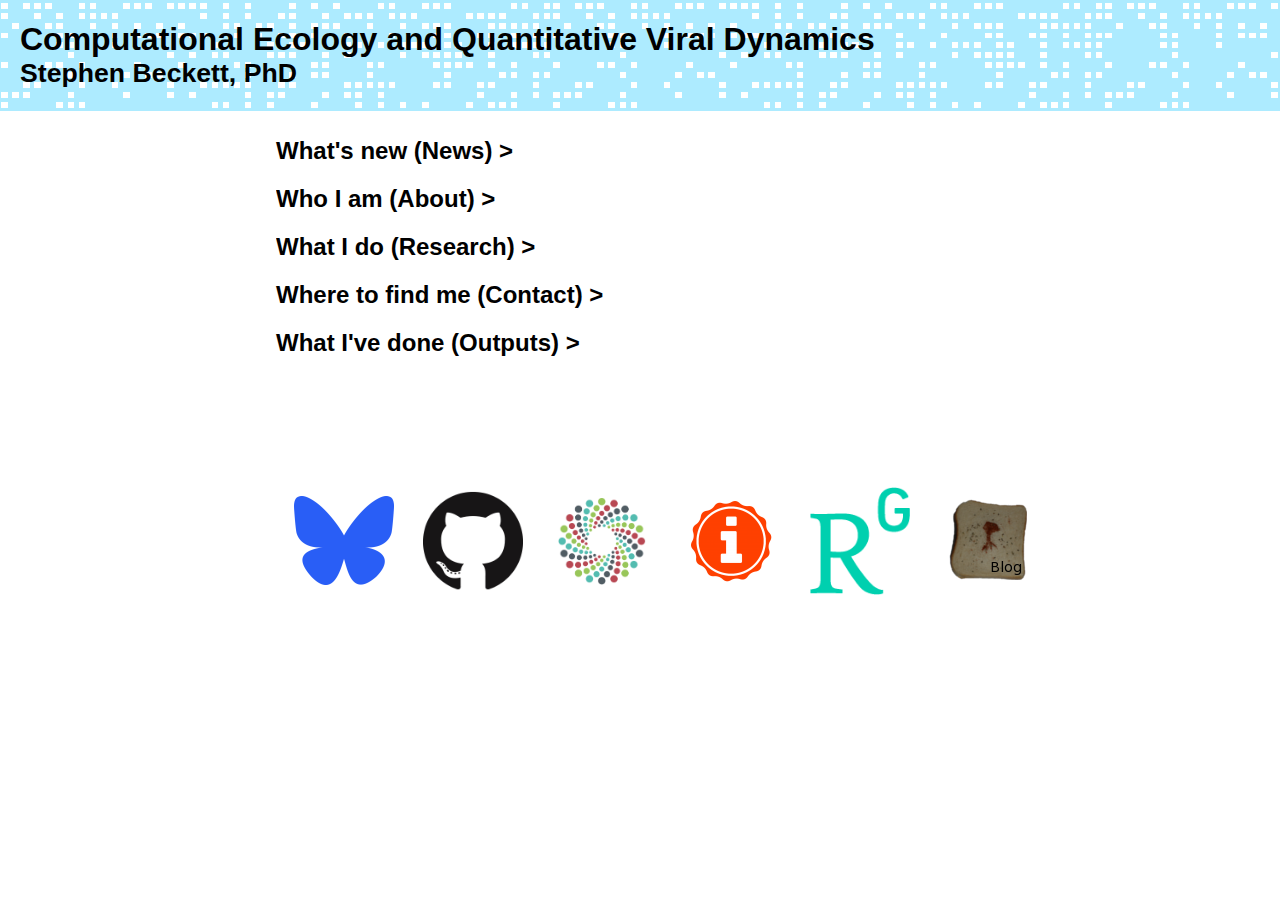
==== commit 268943b8: "Update index.html" ====
--- a/index.html
+++ b/index.html
@@ -50,6 +50,11 @@
 		<td width=100 style="vertical-align:top"> <i>dd/mm/yyyy</i>: </td>
 			<td></td>
 		</tr>
+				
+		<tr>
+		<td width=100 style="vertical-align:top"> <i>03/02/2025</i>: </td>
+			<td>Presented on "Implementing Scientific Code Review: one path towards tackling the Reproducibility Crisis" with <a href="https://weitzgroup.umd.edu/people/marian-dominguez-mirazo/">Marian Dominguez-Mirazo</a> at the University of Maryland Quantitative Ecological and Evolutionary Dynamics seminar.</td>
+		</tr>
 		
 		<tr>
 		<td width=100 style="vertical-align:top"> <i>30/01/2025</i>: </td>
@@ -81,10 +86,6 @@
 			<td>Attended and presented research at the celebrations for the <a href="https://today.umd.edu/university-of-maryland-institute-for-health-computing-celebrates-second-anniversary">second year anniversary</a> of the University of Maryland Institute for Health Computing.</td>
 		</tr>
 
-		<tr>
-		<td width=100 style="vertical-align:top"> <i>19/11/2024</i>: </td>
-			<td>I have joined the Editorial Board for Mathematics in Medical and Life Sciences as an Associate Editor.</td>
-		</tr>
 		
 		<tr>
 		<td width=100 style="vertical-align:top"> <i>19/11/2024</i>: </td>
@@ -109,6 +110,11 @@
 		<tr>
 		<td width=100 style="vertical-align:top"> <i>04/11/2024</i>: </td>
 			<td>I am now jointly appointed between the Department of Biology, University of Maryland; and the University of Maryland Institute for Health Computing.</td>
+		</tr>
+
+		<tr>
+		<td width=100 style="vertical-align:top"> <i>24/10/2024</i>: </td>
+			<td>I have joined the Editorial Board for Mathematics in Medical and Life Sciences as an Associate Editor.</td>
 		</tr>
 		
 		<tr>
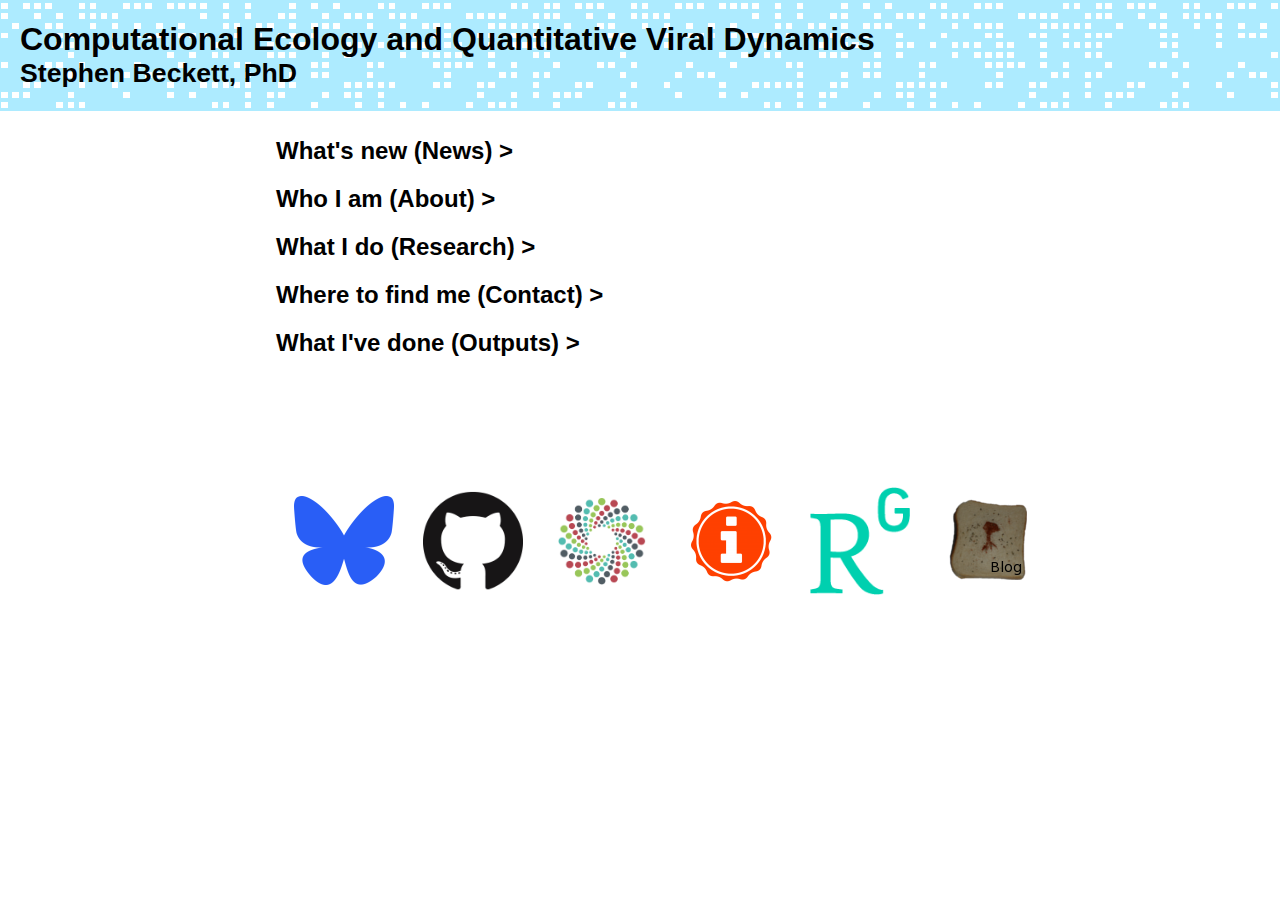
==== commit 8499008b: "Update index.html" ====
--- a/index.html
+++ b/index.html
@@ -749,7 +749,7 @@
 <table>
 <tr><td width=100> Email: </td>  <td width = 250><a href="mailto:beckett@umd.edu">beckett@umd.edu</a> </td> <td>Links of interest:</td> </tr>
 <tr><td></td><td><br></td><td><a href="https://biology.umd.edu/">Department of Biology, UMD</a>  ||  <a href="https://www.ihc.umd.edu/">Institute for Health Computing</a></td></tr>  
-<tr><td> Twitter: </td>  <td> <a href="http://twitter.com/BeckettStephen">@BeckettStephen</a> </td> <td><a href="https://weitzgroup.umd.edu/">Quantitative Viral Dynamics Group</a></td></tr>
+<tr><td> </td>  <td>  </td> <td><a href="https://weitzgroup.umd.edu/">Quantitative Viral Dynamics Group</a></td></tr>
 <tr><td><br></td><td></td><td><a href="https://research.umd.edu/pri">Pandemic Readiness Initiative</a></td></tr>
 <tr><td> bluesky: </td>  <td> <a href="http://bsky.app/profile/beckettstephen.bsky.social">@beckettstephen.bsky.social</a> </td> <td><a href="http://scope.soest.hawaii.edu/index.html">Simons Collaboration on Ocean Processes and Ecology</a></td></tr>
 <tr><td><br></td><td></td><td> <a href="https://midasnetwork.us/people/stephen-beckett/"> MIDAS network</a> </td></tr>
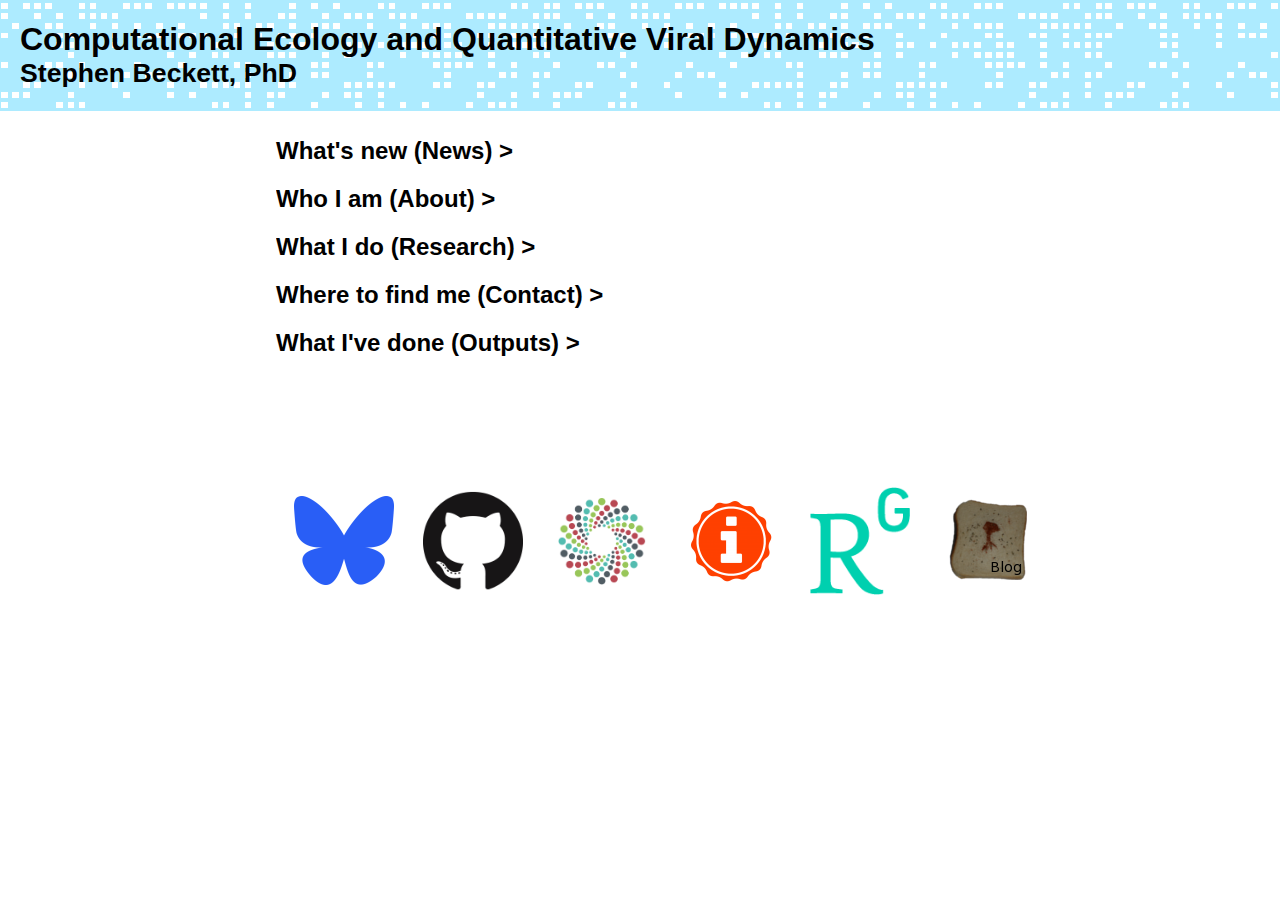
==== commit 5b5cae29: "Update index.html" ====
--- a/index.html
+++ b/index.html
@@ -50,7 +50,12 @@
 		<td width=100 style="vertical-align:top"> <i>dd/mm/yyyy</i>: </td>
 			<td></td>
 		</tr>
-				
+		
+		<tr>
+		<td width=100 style="vertical-align:top"> <i>26/02/2025</i>: </td>
+			<td>I visited Virginia Tech. and presented as part of the MathBio seminar series: “Infections are not alike: models, data-analysis, and communication”.</td>
+		</tr>
+		
 		<tr>
 		<td width=100 style="vertical-align:top"> <i>03/02/2025</i>: </td>
 			<td>Presented on "Implementing Scientific Code Review: one path towards tackling the Reproducibility Crisis" with <a href="https://weitzgroup.umd.edu/people/marian-dominguez-mirazo/">Marian Dominguez-Mirazo</a> at the University of Maryland Quantitative Ecological and Evolutionary Dynamics seminar.</td>
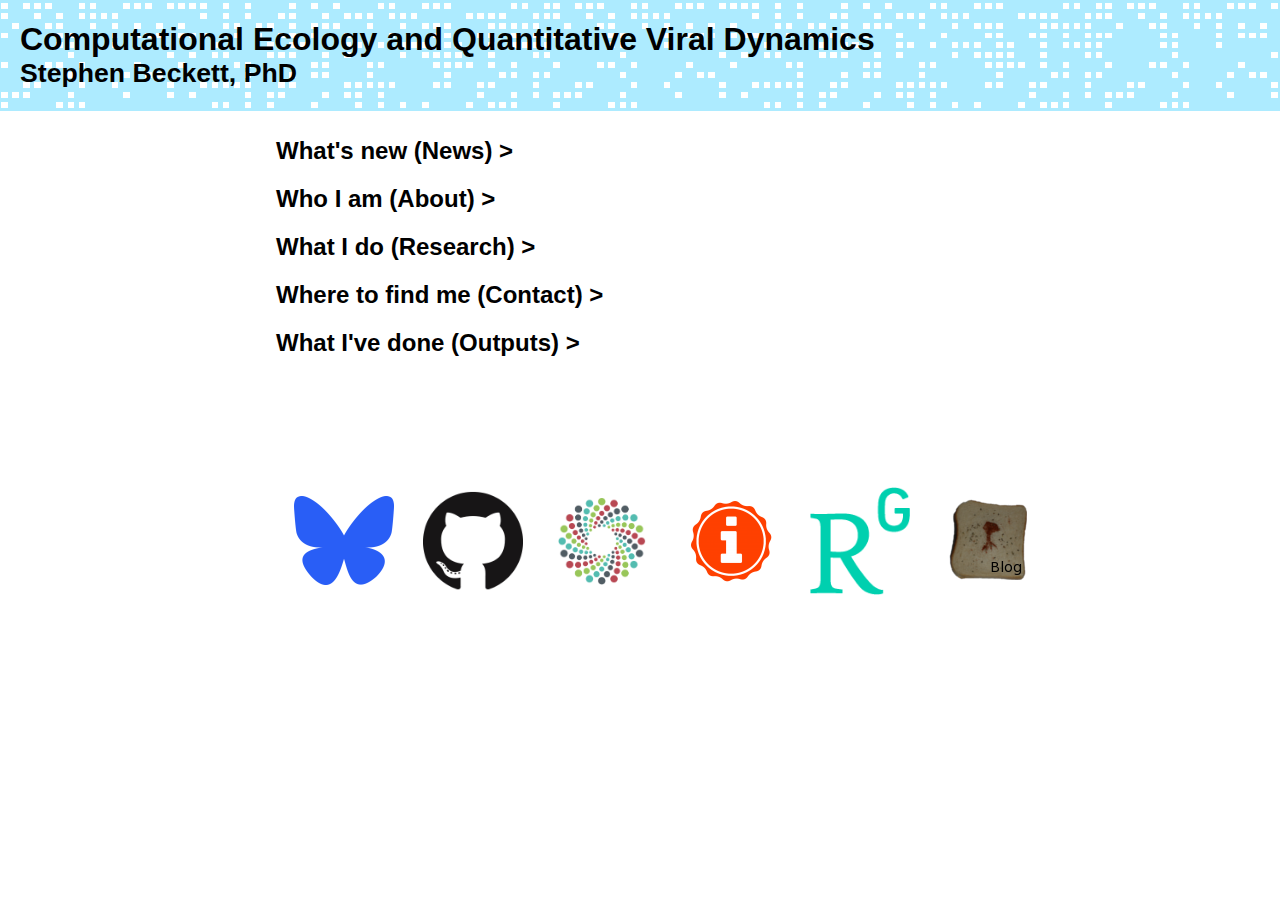
==== commit 3c057169: "Update index.html" ====
--- a/index.html
+++ b/index.html
@@ -50,10 +50,25 @@
 		<td width=100 style="vertical-align:top"> <i>dd/mm/yyyy</i>: </td>
 			<td></td>
 		</tr>
+
+		<tr>
+		<td width=100 style="vertical-align:top"> <i>27/03/2025</i>: </td>
+			<td>Hosted the inaugural Maryland Aquatic Viral Ecology meeting at the University of Maryland; which was co-organized with <a href="https://weitzgroup.umd.edu/julie-d-pourtois/">Julie Pourtois</a> and <a href="https://tapangoel1994.github.io/">Tapan Goel</a>.</td>
+		</tr>
+		
+		<tr>
+		<td width=100 style="vertical-align:top"> <i>27/03/2025</i>: </td>
+			<td>I chaired a special session on "Viral interactions and ecological dynamics" at the ASLO 2025 Aquatic Sciences Meeting in Charlotte, NC; and presented a poster advancing trait-based aquatic virology.</td>
+		</tr>
 		
 		<tr>
 		<td width=100 style="vertical-align:top"> <i>26/02/2025</i>: </td>
 			<td>I visited Virginia Tech. and presented as part of the MathBio seminar series: “Infections are not alike: models, data-analysis, and communication”.</td>
+		</tr>
+		
+		<tr>
+		<td width=100 style="vertical-align:top"> <i>24/02/2025</i>: </td>
+			<td>A <a href="https://doi.org/10.1101/2025.02.19.639072">preprint</a> is now online describing work investigating cyanophage-host dynamics from a long term timeseries at Lake Champlain.</td>
 		</tr>
 		
 		<tr>
@@ -1239,6 +1254,18 @@
 <div id="spoiler_id_next" style="display:none">
 <table>
 
+<tr>
+<td>
+<table align="left" width="100">
+<tr><td width=40> <!--<a href=""><img src ="figs/buttons/pdf2.png" title="Link to PDF"></a>--></td> <td rowspan=2><img src ="figs/sprites/p1.png" alt="paperImage"> </td></tr>
+<tr><td> <!--<a href=""><img src ="figs/buttons/doi2.png" title="Link to DOI"></a></td><td></td></tr>-->
+</table>
+<!--<div data-badge-popover="left" data-badge-type="bar" data-doi="10.6084/m9.figshare.757780" data-hide-no-mentions="true" class="altmetric-embed">--></td>
+<td></td><td><div class="low">Stern K., Vincent J., Taranu Z.E., Fortin N., Martel A., Robbe A., Thaize R., Castelli M., Beckett S.J., Poisot T., Buckling A., Shapiro B.J., Tromas N.</div><b>Deciphering the dynamics of Cyanobacteria-Phage in a natural lake: Insights from a decade-long investigation.</b><div class="low">In review. &nbsp;&nbsp;&nbsp;&nbsp;&nbsp; [<a href="https://doi.org/10.1101/2025.02.19.639072">preprint</a>]</div></td>
+</tr>
+	
+<tr><td><br></td><td></td> </tr>	
+	
 <tr>
 <td>
 <table align="left" width="100">
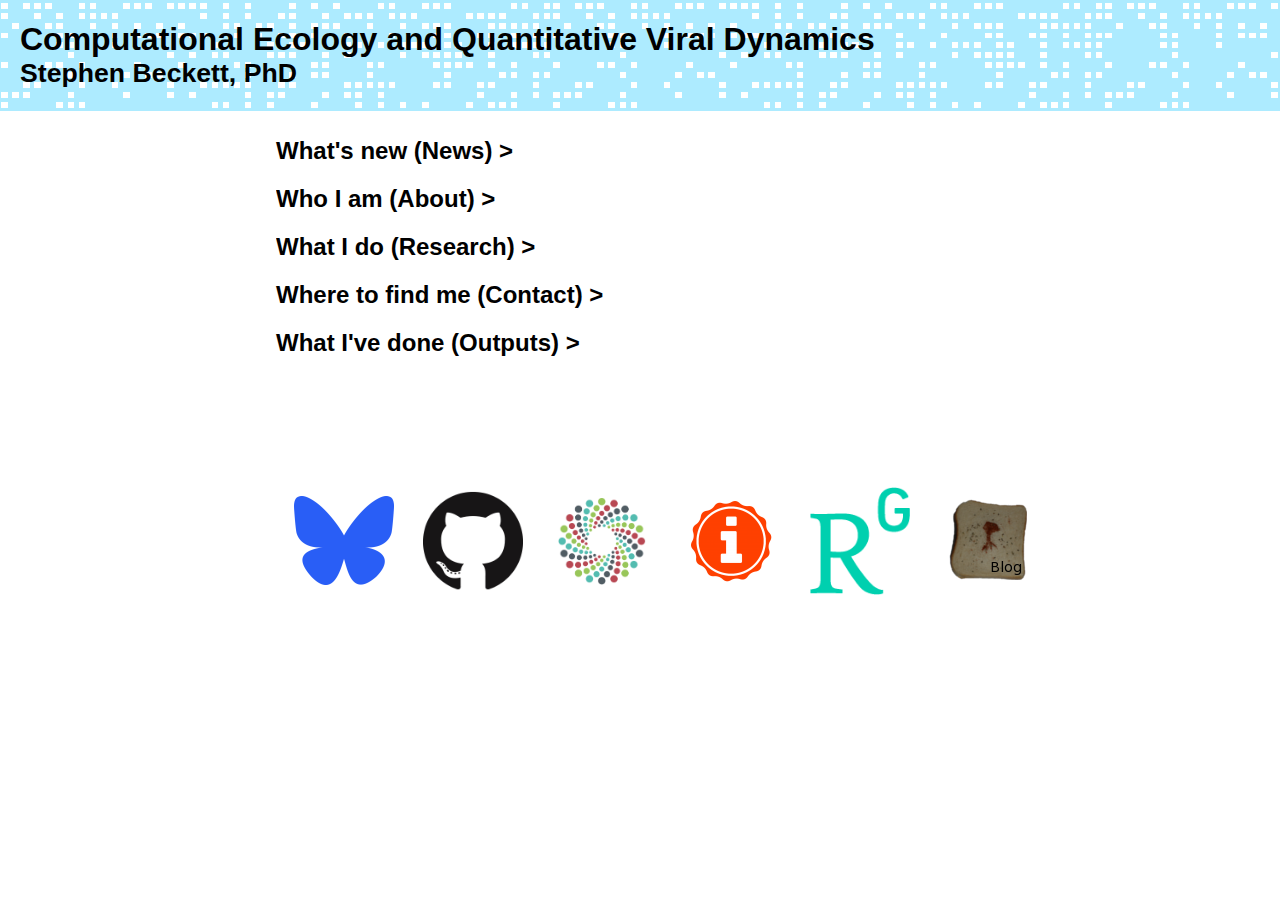
==== commit 9ee14763: "Update index.html" ====
--- a/index.html
+++ b/index.html
@@ -52,7 +52,7 @@
 		</tr>
 
 		<tr>
-		<td width=100 style="vertical-align:top"> <i>27/03/2025</i>: </td>
+		<td width=100 style="vertical-align:top"> <i>16/04/2025</i>: </td>
 			<td>Hosted the inaugural Maryland Aquatic Viral Ecology meeting at the University of Maryland; which was co-organized with <a href="https://weitzgroup.umd.edu/julie-d-pourtois/">Julie Pourtois</a> and <a href="https://tapangoel1994.github.io/">Tapan Goel</a>.</td>
 		</tr>
 		
